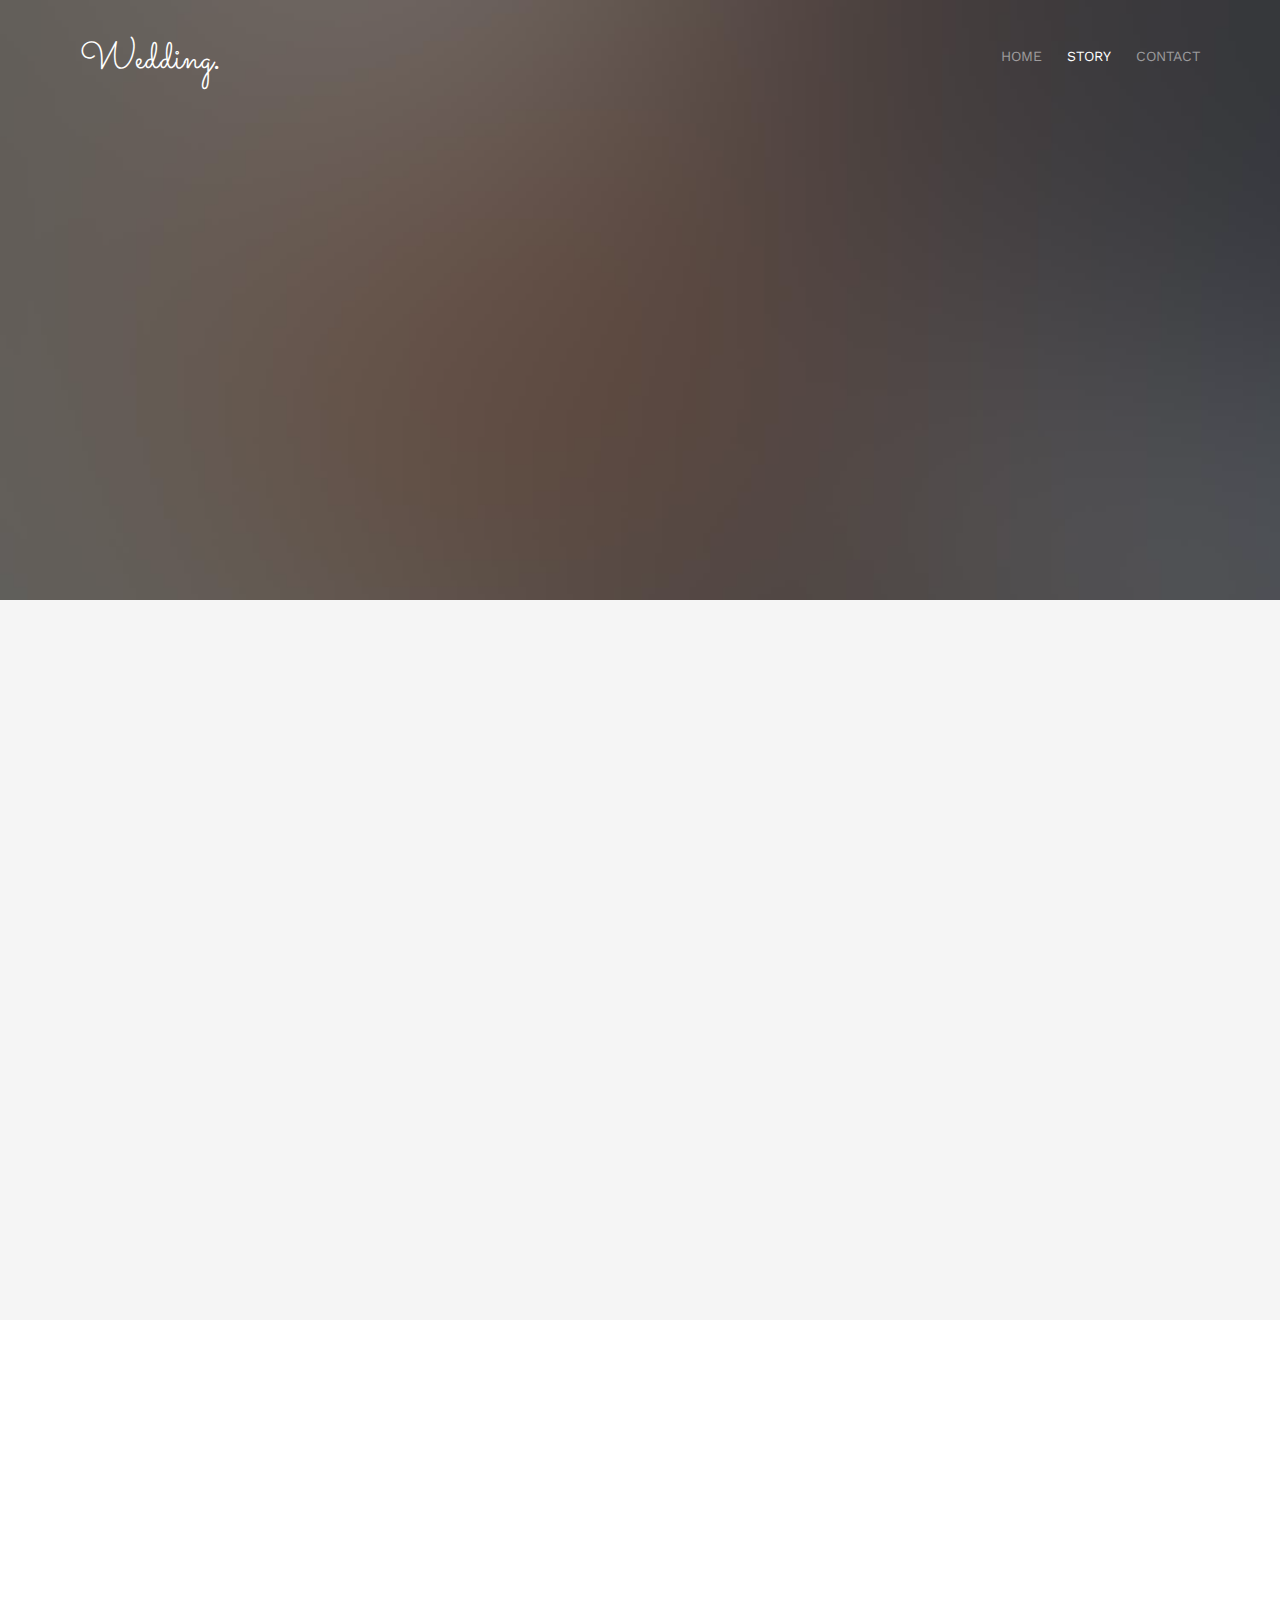
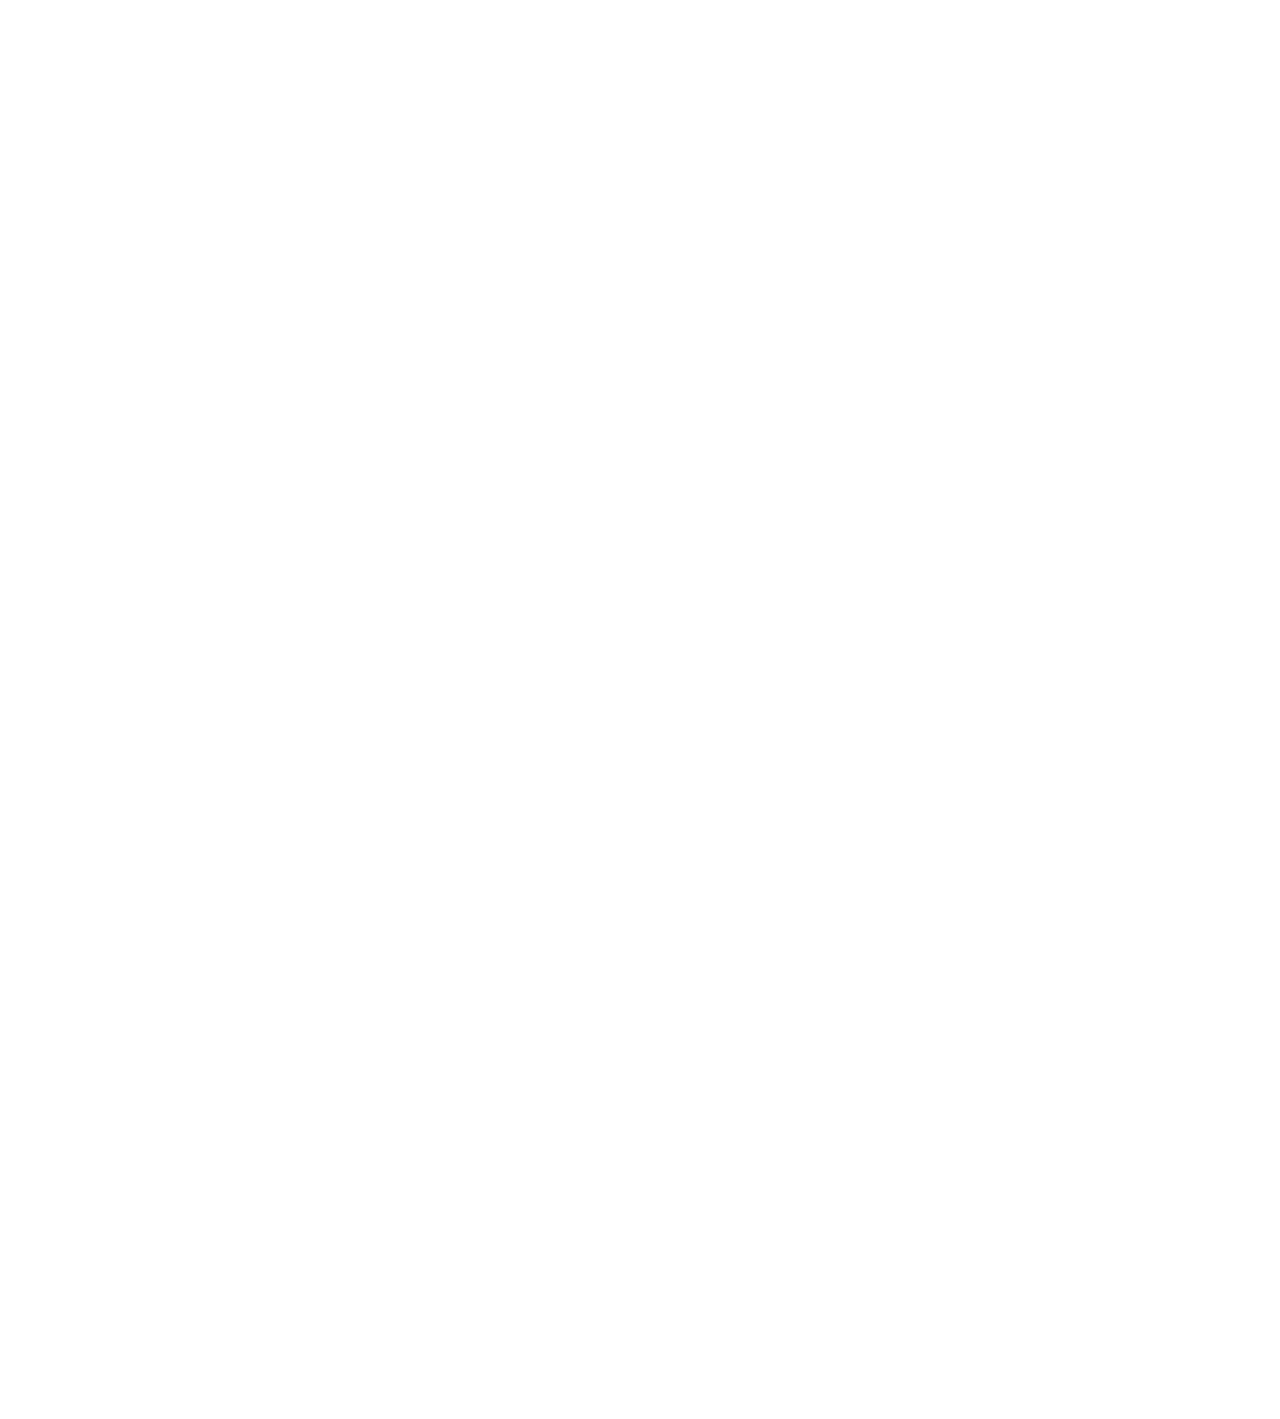
==== about.html @ 348044fc "second version" ====
<!DOCTYPE html>
<!--[if lt IE 7]>      <html class="no-js lt-ie9 lt-ie8 lt-ie7"> <![endif]-->
<!--[if IE 7]>         <html class="no-js lt-ie9 lt-ie8"> <![endif]-->
<!--[if IE 8]>         <html class="no-js lt-ie9"> <![endif]-->
<!--[if gt IE 8]><!-->
<html class="no-js">
<!--<![endif]-->

<head>
	<meta charset="utf-8">
	<meta http-equiv="X-UA-Compatible" content="IE=edge">
	<title>Pankti &#9825; Dhruv Wedding Invitation</title>
	<meta name="viewport" content="width=device-width, initial-scale=1">
	<meta name="description" content="Free HTML5 Template by FREEHTML5.CO" />
	<meta name="keywords" content="free html5, free template, free bootstrap, html5, css3, mobile first, responsive" />
	<meta name="author" content="FREEHTML5.CO" />

	<!-- 
	//////////////////////////////////////////////////////

	FREE HTML5 TEMPLATE 
	DESIGNED & DEVELOPED by FREEHTML5.CO
		
	Website: 		http://freehtml5.co/
	Email: 			info@freehtml5.co
	Twitter: 		http://twitter.com/fh5co
	Facebook: 		https://www.facebook.com/fh5co

	//////////////////////////////////////////////////////
	 -->

	<!-- Facebook and Twitter integration -->
	<meta property="og:title" content="" />
	<meta property="og:image" content="" />
	<meta property="og:url" content="" />
	<meta property="og:site_name" content="" />
	<meta property="og:description" content="" />
	<meta name="twitter:title" content="" />
	<meta name="twitter:image" content="" />
	<meta name="twitter:url" content="" />
	<meta name="twitter:card" content="" />

	<link href='https://fonts.googleapis.com/css?family=Work+Sans:400,300,600,400italic,700' rel='stylesheet'
		type='text/css'>
	<link href="https://fonts.googleapis.com/css?family=Sacramento" rel="stylesheet">

	<!-- Animate.css -->
	<link rel="stylesheet" href="css/animate.css">
	<!-- Icomoon Icon Fonts-->
	<link rel="stylesheet" href="css/icomoon.css">
	<!-- Bootstrap  -->
	<link rel="stylesheet" href="css/bootstrap.css">

	<!-- Magnific Popup -->
	<link rel="stylesheet" href="css/magnific-popup.css">

	<!-- Owl Carousel  -->
	<link rel="stylesheet" href="css/owl.carousel.min.css">
	<link rel="stylesheet" href="css/owl.theme.default.min.css">

	<!-- Theme style  -->
	<link rel="stylesheet" href="css/style.css">

	<!-- Modernizr JS -->
	<script src="js/modernizr-2.6.2.min.js"></script>
	<!-- FOR IE9 below -->
	<!--[if lt IE 9]>
	<script src="js/respond.min.js"></script>
	<![endif]-->

</head>

<body>

	<div class="fh5co-loader"></div>

	<div id="page">
		<nav class="fh5co-nav" role="navigation">
			<div class="container">
				<div class="row">
					<div class="col-xs-2">
						<div id="fh5co-logo"><a href="index.html">Wedding<strong>.</strong></a></div>
					</div>
					<div class="col-xs-10 text-right menu-1">
						<ul>
							<li><a href="index.html">Home</a></li>
							<li class="active"><a href="about.html">Story</a></li>
							<!-- <li class="has-dropdown">
							<a href="gallery.html">Gallery</a>
							<ul class="dropdown">
								<li><a href="#">HTML5</a></li>
								<li><a href="#">CSS3</a></li>
								<li><a href="#">Sass</a></li>
								<li><a href="#">jQuery</a></li>
							</ul>
						</li> -->
							<li><a href="contact.html">Contact</a></li>
						</ul>
					</div>
				</div>

			</div>
		</nav>

		<header id="fh5co-header" class="fh5co-cover fh5co-cover-sm" role="banner"
			style="background-image:url(images/img_bg_1.jpg);">
			<div class="overlay"></div>
			<div class="fh5co-container">
				<div class="row">
					<div class="col-md-8 col-md-offset-2 text-center">
						<div class="display-t">
							<div class="display-tc animate-box" data-animate-effect="fadeIn">
								<h1>Couple Story</h1>
								<h2>Free HTML5 templates Made by <a href="http://freehtml5.co"
										target="_blank">FreeHTML5.co</a></h2>
							</div>
						</div>
					</div>
				</div>
			</div>
		</header>

		<div id="fh5co-couple" class="fh5co-section-gray">
			<div class="container">
				<div class="row">
					<div class="col-md-8 col-md-offset-2 text-center fh5co-heading animate-box">
						<h2>Hello!</h2>
						<h3>February 6, 2022</h3>
						<p>We invited you to celebrate our wedding</p>
					</div>
				</div>
				<div class="couple-wrap animate-box">
					<div class="couple-half">
						<div class="groom">
							<img src="images/groom.jpg" alt="groom" class="img-responsive">
						</div>
						<div class="desc-groom">
							<h3>Pankti Shah</h3>
							<h8>D/o Chandresh Shah & Jayshree Shah</h8>
							<p>Far far away, behind the word mountains, far from the countries Vokalia and Consonantia,
								there live the blind texts. Separated they live in Bookmarksgrove</p>
						</div>
					</div>
					<p class="heart text-center"><i class="icon-heart2"></i></p>
					<div class="couple-half">
						<div class="bride">
							<img src="images/bride.jpg" alt="groom" class="img-responsive">
						</div>
						<div class="desc-bride">
							<h3>Dhruv Shah</h3>
							<h8>S/o Navin Shah & Alka Shah</h8>
							<p>Far far away, behind the word mountains, far from the countries Vokalia and Consonantia,
								there live the blind texts. Separated they live in Bookmarksgrove</p>
						</div>
					</div>
				</div>
			</div>
		</div>

		<div id="fh5co-couple-story">
			<div class="container">
				<div class="row">
					<div class="col-md-8 col-md-offset-2 text-center fh5co-heading animate-box">
						<span>We Love Each Other</span>
						<h2>Our Story</h2>
						<p>Far far away, behind the word mountains, far from the countries Vokalia and Consonantia,
							there live the blind texts.</p>
					</div>
				</div>
				<div class="row">
					<div class="col-md-12 col-md-offset-0">
						<ul class="timeline animate-box">
							<li class="animate-box">
								<div class="timeline-badge" style="background-image:url(images/couple-1.jpg);"></div>
								<div class="timeline-panel">
									<div class="timeline-heading">
										<h3 class="timeline-title">First We Meet</h3>
										<span class="date">February 14, 2019</span>
									</div>
									<div class="timeline-body">
										<p>Far far away, behind the word mountains, far from the countries Vokalia and
											Consonantia, there live the blind texts. Separated they live in
											Bookmarksgrove right at the coast of the Semantics, a large language ocean.
										</p>
									</div>
								</div>
							</li>
							<li class="timeline-inverted animate-box">
								<div class="timeline-badge" style="background-image:url(images/couple-2.jpg);"></div>
								<div class="timeline-panel">
									<div class="timeline-heading">
										<h3 class="timeline-title">First Date</h3>
										<span class="date">December 28, 2015</span>
									</div>
									<div class="timeline-body">
										<p>Far far away, behind the word mountains, far from the countries Vokalia and
											Consonantia, there live the blind texts. Separated they live in
											Bookmarksgrove right at the coast of the Semantics, a large language ocean.
										</p>
									</div>
								</div>
							</li>
							<li class="animate-box">
								<div class="timeline-badge" style="background-image:url(images/couple-3.jpg);"></div>
								<div class="timeline-panel">
									<div class="timeline-heading">
										<h3 class="timeline-title">In A Relationship</h3>
										<span class="date">January 1, 2016</span>
									</div>
									<div class="timeline-body">
										<p>Far far away, behind the word mountains, far from the countries Vokalia and
											Consonantia, there live the blind texts. Separated they live in
											Bookmarksgrove right at the coast of the Semantics, a large language ocean.
										</p>
									</div>
								</div>
							</li>
						</ul>
					</div>
				</div>
			</div>
		</div>

		<!-- <div id="fh5co-started" class="fh5co-bg" style="background-image:url(images/img_bg_4.jpg);">
			<div class="overlay"></div>
			<div class="container">
				<div class="row animate-box">
					<div class="col-md-8 col-md-offset-2 text-center fh5co-heading">
						<h2>Are You Attending?</h2>
						<p>Please Fill-up the form to notify you that you're attending. Thanks.</p>
					</div>
				</div>
				<div class="row animate-box">
					<div class="col-md-10 col-md-offset-1">
						<form class="form-inline">
							<div class="col-md-4 col-sm-4">
								<div class="form-group">
									<label for="name" class="sr-only">Name</label>
									<input type="name" class="form-control" id="name" placeholder="Name">
								</div>
							</div>
							<div class="col-md-4 col-sm-4">
								<div class="form-group">
									<label for="email" class="sr-only">Email</label>
									<input type="email" class="form-control" id="email" placeholder="Email">
								</div>
							</div>
							<div class="col-md-4 col-sm-4">
								<button type="submit" class="btn btn-default btn-block">I am Attending</button>
							</div>
						</form>
					</div>
				</div>
			</div>
		</div> -->

		<footer id="fh5co-footer" role="contentinfo">
			<div class="container">
				<!-- <div class="row row-pb-md">
				<div class="col-md-4 fh5co-widget">
					<h3>The Company</h3>
					<p>Facilis ipsum reprehenderit nemo molestias. Aut cum mollitia reprehenderit. Eos cumque dicta adipisci architecto culpa amet.</p>
					<p><a href="#">Learn More</a></p>
				</div>
				<div class="col-md-2 col-sm-4 col-xs-6 col-md-push-1">
					<ul class="fh5co-footer-links">
						<li><a href="#">About</a></li>
						<li><a href="#">Help</a></li>
						<li><a href="#">Contact</a></li>
						<li><a href="#">Terms</a></li>
						<li><a href="#">Meetups</a></li>
					</ul>
				</div>

				<div class="col-md-2 col-sm-4 col-xs-6 col-md-push-1">
					<ul class="fh5co-footer-links">
						<li><a href="#">Shop</a></li>
						<li><a href="#">Privacy</a></li>
						<li><a href="#">Testimonials</a></li>
						<li><a href="#">Handbook</a></li>
						<li><a href="#">Held Desk</a></li>
					</ul>
				</div>

				<div class="col-md-2 col-sm-4 col-xs-6 col-md-push-1">
					<ul class="fh5co-footer-links">
						<li><a href="#">Find Designers</a></li>
						<li><a href="#">Find Deelopers</a></li>
						<li><a href="#">Teams</a></li>
						<li><a href="#">Advertise</a></li>
						<li><a href="#">API</a></li>
					</ul>
				</div>
			</div> -->

				<div class="row copyright">
					<div class="col-md-12 text-center">


					</div>
				</div>

			</div>
		</footer>
	</div>

	<div class="gototop js-top">
		<a href="#" class="js-gotop"><i class="icon-arrow-up"></i></a>
	</div>

	<!-- jQuery -->
	<script src="js/jquery.min.js"></script>
	<!-- jQuery Easing -->
	<script src="js/jquery.easing.1.3.js"></script>
	<!-- Bootstrap -->
	<script src="js/bootstrap.min.js"></script>
	<!-- Waypoints -->
	<script src="js/jquery.waypoints.min.js"></script>
	<!-- Carousel -->
	<script src="js/owl.carousel.min.js"></script>
	<!-- countTo -->
	<script src="js/jquery.countTo.js"></script>

	<!-- Stellar -->
	<script src="js/jquery.stellar.min.js"></script>
	<!-- Magnific Popup -->
	<script src="js/jquery.magnific-popup.min.js"></script>
	<script src="js/magnific-popup-options.js"></script>

	<!-- Main -->
	<script src="js/main.js"></script>

</body>

</html>
---- css/icomoon.css ----
@font-face {
  font-family: 'icomoon';
  src:  url('../fonts/icomoon/icomoon.eot?6iuir');
  src:  url('../fonts/icomoon/icomoon.eot?6iuir#iefix') format('embedded-opentype'),
    url('../fonts/icomoon/icomoon.ttf?6iuir') format('truetype'),
    url('../fonts/icomoon/icomoon.woff?6iuir') format('woff'),
    url('../fonts/icomoon/icomoon.svg?6iuir#icomoon') format('svg');
  font-weight: normal;
  font-style: normal;
}

[class^="icon-"], [class*=" icon-"] {
  /* use !important to prevent issues with browser extensions that change fonts */
  font-family: 'icomoon' !important;
  speak: none;
  font-style: normal;
  font-weight: normal;
  font-variant: normal;
  text-transform: none;
  line-height: 1;

  /* Better Font Rendering =========== */
  -webkit-font-smoothing: antialiased;
  -moz-osx-font-smoothing: grayscale;
}

.icon-eye:before {
  content: "\e000";
}
.icon-paper-clip:before {
  content: "\e001";
}
.icon-mail:before {
  content: "\e002";
}
.icon-toggle:before {
  content: "\e003";
}
.icon-layout:before {
  content: "\e004";
}
.icon-link:before {
  content: "\e005";
}
.icon-bell:before {
  content: "\e006";
}
.icon-lock:before {
  content: "\e007";
}
.icon-unlock:before {
  content: "\e008";
}
.icon-ribbon:before {
  content: "\e009";
}
.icon-image:before {
  content: "\e010";
}
.icon-signal:before {
  content: "\e011";
}
.icon-target:before {
  content: "\e012";
}
.icon-clipboard:before {
  content: "\e013";
}
.icon-clock:before {
  content: "\e014";
}
.icon-watch:before {
  content: "\e015";
}
.icon-air-play:before {
  content: "\e016";
}
.icon-camera:before {
  content: "\e017";
}
.icon-video:before {
  content: "\e018";
}
.icon-disc:before {
  content: "\e019";
}
.icon-printer:before {
  content: "\e020";
}
.icon-monitor:before {
  content: "\e021";
}
.icon-server:before {
  content: "\e022";
}
.icon-cog:before {
  content: "\e023";
}
.icon-heart:before {
  content: "\e024";
}
.icon-paragraph:before {
  content: "\e025";
}
.icon-align-justify:before {
  content: "\e026";
}
.icon-align-left:before {
  content: "\e027";
}
.icon-align-center:before {
  content: "\e028";
}
.icon-align-right:before {
  content: "\e029";
}
.icon-book:before {
  content: "\e030";
}
.icon-layers:before {
  content: "\e031";
}
.icon-stack:before {
  content: "\e032";
}
.icon-stack-2:before {
  content: "\e033";
}
.icon-paper:before {
  content: "\e034";
}
.icon-paper-stack:before {
  content: "\e035";
}
.icon-search:before {
  content: "\e036";
}
.icon-zoom-in:before {
  content: "\e037";
}
.icon-zoom-out:before {
  content: "\e038";
}
.icon-reply:before {
  content: "\e039";
}
.icon-circle-plus:before {
  content: "\e040";
}
.icon-circle-minus:before {
  content: "\e041";
}
.icon-circle-check:before {
  content: "\e042";
}
.icon-circle-cross:before {
  content: "\e043";
}
.icon-square-plus:before {
  content: "\e044";
}
.icon-square-minus:before {
  content: "\e045";
}
.icon-square-check:before {
  content: "\e046";
}
.icon-square-cross:before {
  content: "\e047";
}
.icon-microphone:before {
  content: "\e048";
}
.icon-record:before {
  content: "\e049";
}
.icon-skip-back:before {
  content: "\e050";
}
.icon-rewind:before {
  content: "\e051";
}
.icon-play:before {
  content: "\e052";
}
.icon-pause:before {
  content: "\e053";
}
.icon-stop:before {
  content: "\e054";
}
.icon-fast-forward:before {
  content: "\e055";
}
.icon-skip-forward:before {
  content: "\e056";
}
.icon-shuffle:before {
  content: "\e057";
}
.icon-repeat:before {
  content: "\e058";
}
.icon-folder:before {
  content: "\e059";
}
.icon-umbrella:before {
  content: "\e060";
}
.icon-moon:before {
  content: "\e061";
}
.icon-thermometer:before {
  content: "\e062";
}
.icon-drop:before {
  content: "\e063";
}
.icon-sun:before {
  content: "\e064";
}
.icon-cloud:before {
  content: "\e065";
}
.icon-cloud-upload:before {
  content: "\e066";
}
.icon-cloud-download:before {
  content: "\e067";
}
.icon-upload:before {
  content: "\e068";
}
.icon-download:before {
  content: "\e069";
}
.icon-location:before {
  content: "\e070";
}
.icon-location-2:before {
  content: "\e071";
}
.icon-map:before {
  content: "\e072";
}
.icon-battery:before {
  content: "\e073";
}
.icon-head:before {
  content: "\e074";
}
.icon-briefcase:before {
  content: "\e075";
}
.icon-speech-bubble:before {
  content: "\e076";
}
.icon-anchor:before {
  content: "\e077";
}
.icon-globe:before {
  content: "\e078";
}
.icon-box:before {
  content: "\e079";
}
.icon-reload:before {
  content: "\e080";
}
.icon-share:before {
  content: "\e081";
}
.icon-marquee:before {
  content: "\e082";
}
.icon-marquee-plus:before {
  content: "\e083";
}
.icon-marquee-minus:before {
  content: "\e084";
}
.icon-tag:before {
  content: "\e085";
}
.icon-power:before {
  content: "\e086";
}
.icon-command:before {
  content: "\e087";
}
.icon-alt:before {
  content: "\e088";
}
.icon-esc:before {
  content: "\e089";
}
.icon-bar-graph:before {
  content: "\e090";
}
.icon-bar-graph-2:before {
  content: "\e091";
}
.icon-pie-graph:before {
  content: "\e092";
}
.icon-star:before {
  content: "\e093";
}
.icon-arrow-left:before {
  content: "\e094";
}
.icon-arrow-right:before {
  content: "\e095";
}
.icon-arrow-up:before {
  content: "\e096";
}
.icon-arrow-down:before {
  content: "\e097";
}
.icon-volume:before {
  content: "\e098";
}
.icon-mute:before {
  content: "\e099";
}
.icon-content-right:before {
  content: "\e100";
}
.icon-content-left:before {
  content: "\e101";
}
.icon-grid:before {
  content: "\e102";
}
.icon-grid-2:before {
  content: "\e103";
}
.icon-columns:before {
  content: "\e104";
}
.icon-loader:before {
  content: "\e105";
}
.icon-bag:before {
  content: "\e106";
}
.icon-ban:before {
  content: "\e107";
}
.icon-flag:before {
  content: "\e108";
}
.icon-trash:before {
  content: "\e109";
}
.icon-expand:before {
  content: "\e110";
}
.icon-contract:before {
  content: "\e111";
}
.icon-maximize:before {
  content: "\e112";
}
.icon-minimize:before {
  content: "\e113";
}
.icon-plus:before {
  content: "\e114";
}
.icon-minus:before {
  content: "\e115";
}
.icon-check:before {
  content: "\e116";
}
.icon-cross:before {
  content: "\e117";
}
.icon-move:before {
  content: "\e118";
}
.icon-delete:before {
  content: "\e119";
}
.icon-menu:before {
  content: "\e120";
}
.icon-archive:before {
  content: "\e121";
}
.icon-inbox:before {
  content: "\e122";
}
.icon-outbox:before {
  content: "\e123";
}
.icon-file:before {
  content: "\e124";
}
.icon-file-add:before {
  content: "\e125";
}
.icon-file-subtract:before {
  content: "\e126";
}
.icon-help:before {
  content: "\e127";
}
.icon-open:before {
  content: "\e128";
}
.icon-ellipsis:before {
  content: "\e129";
}
.icon-add-to-list:before {
  content: "\e900";
}
.icon-classic-computer:before {
  content: "\e901";
}
.icon-controller-fast-backward:before {
  content: "\e902";
}
.icon-creative-commons-attribution:before {
  content: "\e903";
}
.icon-creative-commons-noderivs:before {
  content: "\e904";
}
.icon-creative-commons-noncommercial-eu:before {
  content: "\e905";
}
.icon-creative-commons-noncommercial-us:before {
  content: "\e906";
}
.icon-creative-commons-public-domain:before {
  content: "\e907";
}
.icon-creative-commons-remix:before {
  content: "\e908";
}
.icon-creative-commons-share:before {
  content: "\e909";
}
.icon-creative-commons-sharealike:before {
  content: "\e90a";
}
.icon-creative-commons:before {
  content: "\e90b";
}
.icon-document-landscape:before {
  content: "\e90c";
}
.icon-remove-user:before {
  content: "\e90d";
}
.icon-warning:before {
  content: "\e90e";
}
.icon-arrow-bold-down:before {
  content: "\e90f";
}
.icon-arrow-bold-left:before {
  content: "\e910";
}
.icon-arrow-bold-right:before {
  content: "\e911";
}
.icon-arrow-bold-up:before {
  content: "\e912";
}
.icon-arrow-down2:before {
  content: "\e913";
}
.icon-arrow-left2:before {
  content: "\e914";
}
.icon-arrow-long-down:before {
  content: "\e915";
}
.icon-arrow-long-left:before {
  content: "\e916";
}
.icon-arrow-long-right:before {
  content: "\e917";
}
.icon-arrow-long-up:before {
  content: "\e918";
}
.icon-arrow-right2:before {
  content: "\e919";
}
.icon-arrow-up2:before {
  content: "\e91a";
}
.icon-arrow-with-circle-down:before {
  content: "\e91b";
}
.icon-arrow-with-circle-left:before {
  content: "\e91c";
}
.icon-arrow-with-circle-right:before {
  content: "\e91d";
}
.icon-arrow-with-circle-up:before {
  content: "\e91e";
}
.icon-bookmark:before {
  content: "\e91f";
}
.icon-bookmarks:before {
  content: "\e920";
}
.icon-chevron-down:before {
  content: "\e921";
}
.icon-chevron-left:before {
  content: "\e922";
}
.icon-chevron-right:before {
  content: "\e923";
}
.icon-chevron-small-down:before {
  content: "\e924";
}
.icon-chevron-small-left:before {
  content: "\e925";
}
.icon-chevron-small-right:before {
  content: "\e926";
}
.icon-chevron-small-up:before {
  content: "\e927";
}
.icon-chevron-thin-down:before {
  content: "\e928";
}
.icon-chevron-thin-left:before {
  content: "\e929";
}
.icon-chevron-thin-right:before {
  content: "\e92a";
}
.icon-chevron-thin-up:before {
  content: "\e92b";
}
.icon-chevron-up:before {
  content: "\e92c";
}
.icon-chevron-with-circle-down:before {
  content: "\e92d";
}
.icon-chevron-with-circle-left:before {
  content: "\e92e";
}
.icon-chevron-with-circle-right:before {
  content: "\e92f";
}
.icon-chevron-with-circle-up:before {
  content: "\e930";
}
.icon-cloud2:before {
  content: "\e931";
}
.icon-controller-fast-forward:before {
  content: "\e932";
}
.icon-controller-jump-to-start:before {
  content: "\e933";
}
.icon-controller-next:before {
  content: "\e934";
}
.icon-controller-paus:before {
  content: "\e935";
}
.icon-controller-play:before {
  content: "\e936";
}
.icon-controller-record:before {
  content: "\e937";
}
.icon-controller-stop:before {
  content: "\e938";
}
.icon-controller-volume:before {
  content: "\e939";
}
.icon-dot-single:before {
  content: "\e93a";
}
.icon-dots-three-horizontal:before {
  content: "\e93b";
}
.icon-dots-three-vertical:before {
  content: "\e93c";
}
.icon-dots-two-horizontal:before {
  content: "\e93d";
}
.icon-dots-two-vertical:before {
  content: "\e93e";
}
.icon-download2:before {
  content: "\e93f";
}
.icon-emoji-flirt:before {
  content: "\e940";
}
.icon-flow-branch:before {
  content: "\e941";
}
.icon-flow-cascade:before {
  content: "\e942";
}
.icon-flow-line:before {
  content: "\e943";
}
.icon-flow-parallel:before {
  content: "\e944";
}
.icon-flow-tree:before {
  content: "\e945";
}
.icon-install:before {
  content: "\e946";
}
.icon-layers2:before {
  content: "\e947";
}
.icon-open-book:before {
  content: "\e948";
}
.icon-resize-100:before {
  content: "\e949";
}
.icon-resize-full-screen:before {
  content: "\e94a";
}
.icon-save:before {
  content: "\e94b";
}
.icon-select-arrows:before {
  content: "\e94c";
}
.icon-sound-mute:before {
  content: "\e94d";
}
.icon-sound:before {
  content: "\e94e";
}
.icon-trash2:before {
  content: "\e94f";
}
.icon-triangle-down:before {
  content: "\e950";
}
.icon-triangle-left:before {
  content: "\e951";
}
.icon-triangle-right:before {
  content: "\e952";
}
.icon-triangle-up:before {
  content: "\e953";
}
.icon-uninstall:before {
  content: "\e954";
}
.icon-upload-to-cloud:before {
  content: "\e955";
}
.icon-upload2:before {
  content: "\e956";
}
.icon-add-user:before {
  content: "\e957";
}
.icon-address:before {
  content: "\e958";
}
.icon-adjust:before {
  content: "\e959";
}
.icon-air:before {
  content: "\e95a";
}
.icon-aircraft-landing:before {
  content: "\e95b";
}
.icon-aircraft-take-off:before {
  content: "\e95c";
}
.icon-aircraft:before {
  content: "\e95d";
}
.icon-align-bottom:before {
  content: "\e95e";
}
.icon-align-horizontal-middle:before {
  content: "\e95f";
}
.icon-align-left2:before {
  content: "\e960";
}
.icon-align-right2:before {
  content: "\e961";
}
.icon-align-top:before {
  content: "\e962";
}
.icon-align-vertical-middle:before {
  content: "\e963";
}
.icon-archive2:before {
  content: "\e964";
}
.icon-area-graph:before {
  content: "\e965";
}
.icon-attachment:before {
  content: "\e966";
}
.icon-awareness-ribbon:before {
  content: "\e967";
}
.icon-back-in-time:before {
  content: "\e968";
}
.icon-back:before {
  content: "\e969";
}
.icon-bar-graph2:before {
  content: "\e96a";
}
.icon-battery2:before {
  content: "\e96b";
}
.icon-beamed-note:before {
  content: "\e96c";
}
.icon-bell2:before {
  content: "\e96d";
}
.icon-blackboard:before {
  content: "\e96e";
}
.icon-block:before {
  content: "\e96f";
}
.icon-book2:before {
  content: "\e970";
}
.icon-bowl:before {
  content: "\e971";
}
.icon-box2:before {
  content: "\e972";
}
.icon-briefcase2:before {
  content: "\e973";
}
.icon-browser:before {
  content: "\e974";
}
.icon-brush:before {
  content: "\e975";
}
.icon-bucket:before {
  content: "\e976";
}
.icon-cake:before {
  content: "\e977";
}
.icon-calculator:before {
  content: "\e978";
}
.icon-calendar:before {
  content: "\e979";
}
.icon-camera2:before {
  content: "\e97a";
}
.icon-ccw:before {
  content: "\e97b";
}
.icon-chat:before {
  content: "\e97c";
}
.icon-check2:before {
  content: "\e97d";
}
.icon-circle-with-cross:before {
  content: "\e97e";
}
.icon-circle-with-minus:before {
  content: "\e97f";
}
.icon-circle-with-plus:before {
  content: "\e980";
}
.icon-circle:before {
  content: "\e981";
}
.icon-circular-graph:before {
  content: "\e982";
}
.icon-clapperboard:before {
  content: "\e983";
}
.icon-clipboard2:before {
  content: "\e984";
}
.icon-clock2:before {
  content: "\e985";
}
.icon-code:before {
  content: "\e986";
}
.icon-cog2:before {
  content: "\e987";
}
.icon-colours:before {
  content: "\e988";
}
.icon-compass:before {
  content: "\e989";
}
.icon-copy:before {
  content: "\e98a";
}
.icon-credit-card:before {
  content: "\e98b";
}
.icon-credit:before {
  content: "\e98c";
}
.icon-cross2:before {
  content: "\e98d";
}
.icon-cup:before {
  content: "\e98e";
}
.icon-cw:before {
  content: "\e98f";
}
.icon-cycle:before {
  content: "\e990";
}
.icon-database:before {
  content: "\e991";
}
.icon-dial-pad:before {
  content: "\e992";
}
.icon-direction:before {
  content: "\e993";
}
.icon-document:before {
  content: "\e994";
}
.icon-documents:before {
  content: "\e995";
}
.icon-drink:before {
  content: "\e996";
}
.icon-drive:before {
  content: "\e997";
}
.icon-drop2:before {
  content: "\e998";
}
.icon-edit:before {
  content: "\e999";
}
.icon-email:before {
  content: "\e99a";
}
.icon-emoji-happy:before {
  content: "\e99b";
}
.icon-emoji-neutral:before {
  content: "\e99c";
}
.icon-emoji-sad:before {
  content: "\e99d";
}
.icon-erase:before {
  content: "\e99e";
}
.icon-eraser:before {
  content: "\e99f";
}
.icon-export:before {
  content: "\e9a0";
}
.icon-eye2:before {
  content: "\e9a1";
}
.icon-feather:before {
  content: "\e9a2";
}
.icon-flag2:before {
  content: "\e9a3";
}
.icon-flash:before {
  content: "\e9a4";
}
.icon-flashlight:before {
  content: "\e9a5";
}
.icon-flat-brush:before {
  content: "\e9a6";
}
.icon-folder-images:before {
  content: "\e9a7";
}
.icon-folder-music:before {
  content: "\e9a8";
}
.icon-folder-video:before {
  content: "\e9a9";
}
.icon-folder2:before {
  content: "\e9aa";
}
.icon-forward:before {
  content: "\e9ab";
}
.icon-funnel:before {
  content: "\e9ac";
}
.icon-game-controller:before {
  content: "\e9ad";
}
.icon-gauge:before {
  content: "\e9ae";
}
.icon-globe2:before {
  content: "\e9af";
}
.icon-graduation-cap:before {
  content: "\e9b0";
}
.icon-grid2:before {
  content: "\e9b1";
}
.icon-hair-cross:before {
  content: "\e9b2";
}
.icon-hand:before {
  content: "\e9b3";
}
.icon-heart-outlined:before {
  content: "\e9b4";
}
.icon-heart2:before {
  content: "\e9b5";
}
.icon-help-with-circle:before {
  content: "\e9b6";
}
.icon-help2:before {
  content: "\e9b7";
}
.icon-home:before {
  content: "\e9b8";
}
.icon-hour-glass:before {
  content: "\e9b9";
}
.icon-image-inverted:before {
  content: "\e9ba";
}
.icon-image2:before {
  content: "\e9bb";
}
.icon-images:before {
  content: "\e9bc";
}
.icon-inbox2:before {
  content: "\e9bd";
}
.icon-infinity:before {
  content: "\e9be";
}
.icon-info-with-circle:before {
  content: "\e9bf";
}
.icon-info:before {
  content: "\e9c0";
}
.icon-key:before {
  content: "\e9c1";
}
.icon-keyboard:before {
  content: "\e9c2";
}
.icon-lab-flask:before {
  content: "\e9c3";
}
.icon-landline:before {
  content: "\e9c4";
}
.icon-language:before {
  content: "\e9c5";
}
.icon-laptop:before {
  content: "\e9c6";
}
.icon-leaf:before {
  content: "\e9c7";
}
.icon-level-down:before {
  content: "\e9c8";
}
.icon-level-up:before {
  content: "\e9c9";
}
.icon-lifebuoy:before {
  content: "\e9ca";
}
.icon-light-bulb:before {
  content: "\e9cb";
}
.icon-light-down:before {
  content: "\e9cc";
}
.icon-light-up:before {
  content: "\e9cd";
}
.icon-line-graph:before {
  content: "\e9ce";
}
.icon-link2:before {
  content: "\e9cf";
}
.icon-list:before {
  content: "\e9d0";
}
.icon-location-pin:before {
  content: "\e9d1";
}
.icon-location2:before {
  content: "\e9d2";
}
.icon-lock-open:before {
  content: "\e9d3";
}
.icon-lock2:before {
  content: "\e9d4";
}
.icon-log-out:before {
  content: "\e9d5";
}
.icon-login:before {
  content: "\e9d6";
}
.icon-loop:before {
  content: "\e9d7";
}
.icon-magnet:before {
  content: "\e9d8";
}
.icon-magnifying-glass:before {
  content: "\e9d9";
}
.icon-mail2:before {
  content: "\e9da";
}
.icon-man:before {
  content: "\e9db";
}
.icon-map2:before {
  content: "\e9dc";
}
.icon-mask:before {
  content: "\e9dd";
}
.icon-medal:before {
  content: "\e9de";
}
.icon-megaphone:before {
  content: "\e9df";
}
.icon-menu2:before {
  content: "\e9e0";
}
.icon-message:before {
  content: "\e9e1";
}
.icon-mic:before {
  content: "\e9e2";
}
.icon-minus2:before {
  content: "\e9e3";
}
.icon-mobile:before {
  content: "\e9e4";
}
.icon-modern-mic:before {
  content: "\e9e5";
}
.icon-moon2:before {
  content: "\e9e6";
}
.icon-mouse:before {
  content: "\e9e7";
}
.icon-music:before {
  content: "\e9e8";
}
.icon-network:before {
  content: "\e9e9";
}
.icon-new-message:before {
  content: "\e9ea";
}
.icon-new:before {
  content: "\e9eb";
}
.icon-news:before {
  content: "\e9ec";
}
.icon-note:before {
  content: "\e9ed";
}
.icon-notification:before {
  content: "\e9ee";
}
.icon-old-mobile:before {
  content: "\e9ef";
}
.icon-old-phone:before {
  content: "\e9f0";
}
.icon-palette:before {
  content: "\e9f1";
}
.icon-paper-plane:before {
  content: "\e9f2";
}
.icon-pencil:before {
  content: "\e9f3";
}
.icon-phone:before {
  content: "\e9f4";
}
.icon-pie-chart:before {
  content: "\e9f5";
}
.icon-pin:before {
  content: "\e9f6";
}
.icon-plus2:before {
  content: "\e9f7";
}
.icon-popup:before {
  content: "\e9f8";
}
.icon-power-plug:before {
  content: "\e9f9";
}
.icon-price-ribbon:before {
  content: "\e9fa";
}
.icon-price-tag:before {
  content: "\e9fb";
}
.icon-print:before {
  content: "\e9fc";
}
.icon-progress-empty:before {
  content: "\e9fd";
}
.icon-progress-full:before {
  content: "\e9fe";
}
.icon-progress-one:before {
  content: "\e9ff";
}
.icon-progress-two:before {
  content: "\ea00";
}
.icon-publish:before {
  content: "\ea01";
}
.icon-quote:before {
  content: "\ea02";
}
.icon-radio:before {
  content: "\ea03";
}
.icon-reply-all:before {
  content: "\ea04";
}
.icon-reply2:before {
  content: "\ea05";
}
.icon-retweet:before {
  content: "\ea06";
}
.icon-rocket:before {
  content: "\ea07";
}
.icon-round-brush:before {
  content: "\ea08";
}
.icon-rss:before {
  content: "\ea09";
}
.icon-ruler:before {
  content: "\ea0a";
}
.icon-scissors:before {
  content: "\ea0b";
}
.icon-share-alternitive:before {
  content: "\ea0c";
}
.icon-share2:before {
  content: "\ea0d";
}
.icon-shareable:before {
  content: "\ea0e";
}
.icon-shield:before {
  content: "\ea0f";
}
.icon-shop:before {
  content: "\ea10";
}
.icon-shopping-bag:before {
  content: "\ea11";
}
.icon-shopping-basket:before {
  content: "\ea12";
}
.icon-shopping-cart:before {
  content: "\ea13";
}
.icon-shuffle2:before {
  content: "\ea14";
}
.icon-signal2:before {
  content: "\ea15";
}
.icon-sound-mix:before {
  content: "\ea16";
}
.icon-sports-club:before {
  content: "\ea17";
}
.icon-spreadsheet:before {
  content: "\ea18";
}
.icon-squared-cross:before {
  content: "\ea19";
}
.icon-squared-minus:before {
  content: "\ea1a";
}
.icon-squared-plus:before {
  content: "\ea1b";
}
.icon-star-outlined:before {
  content: "\ea1c";
}
.icon-star2:before {
  content: "\ea1d";
}
.icon-stopwatch:before {
  content: "\ea1e";
}
.icon-suitcase:before {
  content: "\ea1f";
}
.icon-swap:before {
  content: "\ea20";
}
.icon-sweden:before {
  content: "\ea21";
}
.icon-switch:before {
  content: "\ea22";
}
.icon-tablet:before {
  content: "\ea23";
}
.icon-tag2:before {
  content: "\ea24";
}
.icon-text-document-inverted:before {
  content: "\ea25";
}
.icon-text-document:before {
  content: "\ea26";
}
.icon-text:before {
  content: "\ea27";
}
.icon-thermometer2:before {
  content: "\ea28";
}
.icon-thumbs-down:before {
  content: "\ea29";
}
.icon-thumbs-up:before {
  content: "\ea2a";
}
.icon-thunder-cloud:before {
  content: "\ea2b";
}
.icon-ticket:before {
  content: "\ea2c";
}
.icon-time-slot:before {
  content: "\ea2d";
}
.icon-tools:before {
  content: "\ea2e";
}
.icon-traffic-cone:before {
  content: "\ea2f";
}
.icon-tree:before {
  content: "\ea30";
}
.icon-trophy:before {
  content: "\ea31";
}
.icon-tv:before {
  content: "\ea32";
}
.icon-typing:before {
  content: "\ea33";
}
.icon-unread:before {
  content: "\ea34";
}
.icon-untag:before {
  content: "\ea35";
}
.icon-user:before {
  content: "\ea36";
}
.icon-users:before {
  content: "\ea37";
}
.icon-v-card:before {
  content: "\ea38";
}
.icon-video2:before {
  content: "\ea39";
}
.icon-vinyl:before {
  content: "\ea3a";
}
.icon-voicemail:before {
  content: "\ea3b";
}
.icon-wallet:before {
  content: "\ea3c";
}
.icon-water:before {
  content: "\ea3d";
}
.icon-px-with-circle:before {
  content: "\ea3e";
}
.icon-px:before {
  content: "\ea3f";
}
.icon-basecamp:before {
  content: "\ea40";
}
.icon-behance:before {
  content: "\ea41";
}
.icon-creative-cloud:before {
  content: "\ea42";
}
.icon-dropbox:before {
  content: "\ea43";
}
.icon-evernote:before {
  content: "\ea44";
}
.icon-flattr:before {
  content: "\ea45";
}
.icon-foursquare:before {
  content: "\ea46";
}
.icon-google-drive:before {
  content: "\ea47";
}
.icon-google-hangouts:before {
  content: "\ea48";
}
.icon-grooveshark:before {
  content: "\ea49";
}
.icon-icloud:before {
  content: "\ea4a";
}
.icon-mixi:before {
  content: "\ea4b";
}
.icon-onedrive:before {
  content: "\ea4c";
}
.icon-paypal:before {
  content: "\ea4d";
}
.icon-picasa:before {
  content: "\ea4e";
}
.icon-qq:before {
  content: "\ea4f";
}
.icon-rdio-with-circle:before {
  content: "\ea50";
}
.icon-renren:before {
  content: "\ea51";
}
.icon-scribd:before {
  content: "\ea52";
}
.icon-sina-weibo:before {
  content: "\ea53";
}
.icon-skype-with-circle:before {
  content: "\ea54";
}
.icon-skype:before {
  content: "\ea55";
}
.icon-slideshare:before {
  content: "\ea56";
}
.icon-smashing:before {
  content: "\ea57";
}
.icon-soundcloud:before {
  content: "\ea58";
}
.icon-spotify-with-circle:before {
  content: "\ea59";
}
.icon-spotify:before {
  content: "\ea5a";
}
.icon-swarm:before {
  content: "\ea5b";
}
.icon-vine-with-circle:before {
  content: "\ea5c";
}
.icon-vine:before {
  content: "\ea5d";
}
.icon-vk-alternitive:before {
  content: "\ea5e";
}
.icon-vk-with-circle:before {
  content: "\ea5f";
}
.icon-vk:before {
  content: "\ea60";
}
.icon-xing-with-circle:before {
  content: "\ea61";
}
.icon-xing:before {
  content: "\ea62";
}
.icon-yelp:before {
  content: "\ea63";
}
.icon-dribbble-with-circle:before {
  content: "\ea64";
}
.icon-dribbble:before {
  content: "\ea65";
}
.icon-facebook-with-circle:before {
  content: "\ea66";
}
.icon-facebook:before {
  content: "\ea67";
}
.icon-flickr-with-circle:before {
  content: "\ea68";
}
.icon-flickr:before {
  content: "\ea69";
}
.icon-github-with-circle:before {
  content: "\ea6a";
}
.icon-github:before {
  content: "\ea6b";
}
.icon-google-with-circle:before {
  content: "\ea6c";
}
.icon-google:before {
  content: "\ea6d";
}
.icon-instagram-with-circle:before {
  content: "\ea6e";
}
.icon-instagram:before {
  content: "\ea6f";
}
.icon-lastfm-with-circle:before {
  content: "\ea70";
}
.icon-lastfm:before {
  content: "\ea71";
}
.icon-linkedin-with-circle:before {
  content: "\ea72";
}
.icon-linkedin:before {
  content: "\ea73";
}
.icon-pinterest-with-circle:before {
  content: "\ea74";
}
.icon-pinterest:before {
  content: "\ea75";
}
.icon-rdio:before {
  content: "\ea76";
}
.icon-stumbleupon-with-circle:before {
  content: "\ea77";
}
.icon-stumbleupon:before {
  content: "\ea78";
}
.icon-tumblr-with-circle:before {
  content: "\ea79";
}
.icon-tumblr:before {
  content: "\ea7a";
}
.icon-twitter-with-circle:before {
  content: "\ea7b";
}
.icon-twitter:before {
  content: "\ea7c";
}
.icon-vimeo-with-circle:before {
  content: "\ea7d";
}
.icon-vimeo:before {
  content: "\ea7e";
}
.icon-youtube-with-circle:before {
  content: "\ea7f";
}
.icon-youtube:before {
  content: "\ea80";
}
---- css/style.css ----
@font-face {
  font-family: 'icomoon';
  src: url("../fonts/icomoon/icomoon.eot?srf3rx");
  src: url("../fonts/icomoon/icomoon.eot?srf3rx#iefix") format("embedded-opentype"), url("../fonts/icomoon/icomoon.ttf?srf3rx") format("truetype"), url("../fonts/icomoon/icomoon.woff?srf3rx") format("woff"), url("../fonts/icomoon/icomoon.svg?srf3rx#icomoon") format("svg");
  font-weight: normal;
  font-style: normal;
}
/* =======================================================
*
* 	Template Style 
*
* ======================================================= */
body {
  font-family: "Work Sans", Arial, sans-serif;
  font-weight: 400;
  font-size: 16px;
  line-height: 1.7;
  color: #828282;
  background: #fff;
}

#page {
  position: relative;
  overflow-x: hidden;
  width: 100%;
  height: 100%;
  -webkit-transition: 0.5s;
  -o-transition: 0.5s;
  transition: 0.5s;
}
.offcanvas #page {
  overflow: hidden;
  position: absolute;
}
.offcanvas #page:after {
  -webkit-transition: 2s;
  -o-transition: 2s;
  transition: 2s;
  position: absolute;
  top: 0;
  right: 0;
  bottom: 0;
  left: 0;
  z-index: 101;
  background: rgba(0, 0, 0, 0.7);
  content: "";
}

a {
  color: #F14E95;
  -webkit-transition: 0.5s;
  -o-transition: 0.5s;
  transition: 0.5s;
}
a:hover, a:active, a:focus {
  color: #F14E95;
  outline: none;
  text-decoration: none;
}

p {
  margin-bottom: 20px;
}

h1, h2, h3, h4, h5, h6, figure {
  color: #000;
  font-family: "Work Sans", Arial, sans-serif;
  font-weight: 400;
  margin: 0 0 20px 0;
}

::-webkit-selection {
  color: #fff;
  background: #F14E95;
}

::-moz-selection {
  color: #fff;
  background: #F14E95;
}

::selection {
  color: #fff;
  background: #F14E95;
}

.fh5co-nav {
  position: absolute;
  top: 0;
  margin: 0;
  padding: 0;
  width: 100%;
  padding: 40px 0;
  z-index: 1001;
}
@media screen and (max-width: 768px) {
  .fh5co-nav {
    padding: 20px 0;
  }
}
.fh5co-nav #fh5co-logo {
  font-size: 40px;
  margin: 0;
  padding: 0;
  line-height: 40px;
  font-family: "Sacramento", Arial, serif;
}
.fh5co-nav a {
  padding: 5px 10px;
  color: #fff;
}
@media screen and (max-width: 768px) {
  .fh5co-nav .menu-1, .fh5co-nav .menu-2 {
    display: none;
  }
}
.fh5co-nav ul {
  padding: 0;
  margin: 2px 0 0 0;
}
.fh5co-nav ul li {
  padding: 0;
  margin: 0;
  list-style: none;
  display: inline;
}
.fh5co-nav ul li a {
  font-size: 14px;
  padding: 30px 10px;
  text-transform: uppercase;
  color: rgba(255, 255, 255, 0.5);
  -webkit-transition: 0.5s;
  -o-transition: 0.5s;
  transition: 0.5s;
}
.fh5co-nav ul li a:hover, .fh5co-nav ul li a:focus, .fh5co-nav ul li a:active {
  color: white;
}
.fh5co-nav ul li.has-dropdown {
  position: relative;
}
.fh5co-nav ul li.has-dropdown .dropdown {
  width: 130px;
  -webkit-box-shadow: 0px 14px 33px -9px rgba(0, 0, 0, 0.75);
  -moz-box-shadow: 0px 14px 33px -9px rgba(0, 0, 0, 0.75);
  box-shadow: 0px 14px 33px -9px rgba(0, 0, 0, 0.75);
  z-index: 1002;
  visibility: hidden;
  opacity: 0;
  position: absolute;
  top: 40px;
  left: 0;
  text-align: left;
  background: #fff;
  padding: 20px;
  -webkit-border-radius: 4px;
  -moz-border-radius: 4px;
  -ms-border-radius: 4px;
  border-radius: 4px;
  -webkit-transition: 0s;
  -o-transition: 0s;
  transition: 0s;
}
.fh5co-nav ul li.has-dropdown .dropdown:before {
  bottom: 100%;
  left: 40px;
  border: solid transparent;
  content: " ";
  height: 0;
  width: 0;
  position: absolute;
  pointer-events: none;
  border-bottom-color: #fff;
  border-width: 8px;
  margin-left: -8px;
}
.fh5co-nav ul li.has-dropdown .dropdown li {
  display: block;
  margin-bottom: 7px;
}
.fh5co-nav ul li.has-dropdown .dropdown li:last-child {
  margin-bottom: 0;
}
.fh5co-nav ul li.has-dropdown .dropdown li a {
  padding: 2px 0;
  display: block;
  color: #999999;
  line-height: 1.2;
  text-transform: none;
  font-size: 15px;
}
.fh5co-nav ul li.has-dropdown .dropdown li a:hover {
  color: #000;
}
.fh5co-nav ul li.has-dropdown:hover a, .fh5co-nav ul li.has-dropdown:focus a {
  color: #fff;
}
.fh5co-nav ul li.btn-cta a {
  color: #F14E95;
}
.fh5co-nav ul li.btn-cta a span {
  background: #fff;
  padding: 4px 20px;
  display: -moz-inline-stack;
  display: inline-block;
  zoom: 1;
  *display: inline;
  -webkit-transition: 0.3s;
  -o-transition: 0.3s;
  transition: 0.3s;
  -webkit-border-radius: 100px;
  -moz-border-radius: 100px;
  -ms-border-radius: 100px;
  border-radius: 100px;
}
.fh5co-nav ul li.btn-cta a:hover span {
  -webkit-box-shadow: 0px 14px 20px -9px rgba(0, 0, 0, 0.75);
  -moz-box-shadow: 0px 14px 20px -9px rgba(0, 0, 0, 0.75);
  box-shadow: 0px 14px 20px -9px rgba(0, 0, 0, 0.75);
}
.fh5co-nav ul li.active > a {
  color: #fff !important;
}

#fh5co-counter,
#fh5co-event,
.fh5co-bg {
  background-size: cover;
  background-position: top center;
  background-repeat: no-repeat;
  position: relative;
}

.fh5co-bg {
  background-position: center center;
  width: 100%;
  float: left;
  position: relative;
}

.fh5co-video {
  height: 450px;
  overflow: hidden;
  -webkit-border-radius: 7px;
  -moz-border-radius: 7px;
  -ms-border-radius: 7px;
  border-radius: 7px;
}
.fh5co-video a {
  z-index: 1001;
  position: absolute;
  top: 50%;
  left: 50%;
  margin-top: -45px;
  margin-left: -45px;
  width: 90px;
  height: 90px;
  display: table;
  text-align: center;
  background: #fff;
  -webkit-box-shadow: 0px 14px 30px -15px rgba(0, 0, 0, 0.75);
  -moz-box-shadow: 0px 14px 30px -15px rgba(0, 0, 0, 0.75);
  box-shadow: 0px 14px 30px -15px rgba(0, 0, 0, 0.75);
  -webkit-border-radius: 50%;
  -moz-border-radius: 50%;
  -ms-border-radius: 50%;
  border-radius: 50%;
}
.fh5co-video a i {
  text-align: center;
  display: table-cell;
  vertical-align: middle;
  font-size: 40px;
}
.fh5co-video .overlay {
  position: absolute;
  top: 0;
  left: 0;
  right: 0;
  bottom: 0;
  background: rgba(0, 0, 0, 0.5);
  -webkit-transition: 0.5s;
  -o-transition: 0.5s;
  transition: 0.5s;
}
.fh5co-video:hover .overlay {
  background: rgba(0, 0, 0, 0.7);
}
.fh5co-video:hover a {
  position: relative;
  -webkit-transform: scale(1.2);
  -moz-transform: scale(1.2);
  -ms-transform: scale(1.2);
  -o-transform: scale(1.2);
  transform: scale(1.2);
}

.fh5co-cover {
  height: 900px;
  background-size: cover;
  background-repeat: no-repeat;
  position: relative;
  width: 100%;
}
.fh5co-cover .overlay {
  z-index: 0;
  position: absolute;
  bottom: 0;
  top: 0;
  left: 0;
  right: 0;
  background: rgba(0, 0, 0, 0.5);
}
.fh5co-cover > .fh5co-container {
  position: relative;
  z-index: 10;
}
@media screen and (max-width: 768px) {
  .fh5co-cover {
    height: 600px;
  }
}
.fh5co-cover .display-t,
.fh5co-cover .display-tc {
  height: 900px;
  display: table;
  width: 100%;
}
@media screen and (max-width: 768px) {
  .fh5co-cover .display-t,
  .fh5co-cover .display-tc {
    height: 600px;
  }
}
.fh5co-cover.fh5co-cover-sm {
  height: 600px;
}
@media screen and (max-width: 768px) {
  .fh5co-cover.fh5co-cover-sm {
    height: 400px;
  }
}
.fh5co-cover.fh5co-cover-sm .display-t,
.fh5co-cover.fh5co-cover-sm .display-tc {
  height: 600px;
  display: table;
  width: 100%;
}
@media screen and (max-width: 768px) {
  .fh5co-cover.fh5co-cover-sm .display-t,
  .fh5co-cover.fh5co-cover-sm .display-tc {
    height: 400px;
  }
}

#fh5co-counter,
#fh5co-event {
  height: 850px;
  float: left;
}
#fh5co-counter .display-t,
#fh5co-counter .display-tc,
#fh5co-event .display-t,
#fh5co-event .display-tc {
  height: 700px;
  display: table;
  width: 100%;
}
#fh5co-counter .fh5co-heading h2,
#fh5co-event .fh5co-heading h2 {
  color: #fff;
}
#fh5co-counter .fh5co-heading span,
#fh5co-event .fh5co-heading span {
  color: rgba(255, 255, 255, 0.5);
  text-transform: uppercase;
  font-size: 13px;
  letter-spacing: 2px;
  font-weight: 600;
}
#fh5co-counter .overlay,
#fh5co-event .overlay {
  position: absolute;
  top: 0;
  left: 0;
  right: 0;
  bottom: 0;
  background: rgba(0, 0, 0, 0.4);
}
@media screen and (max-width: 768px) {
  #fh5co-counter,
  #fh5co-event {
    height: inherit;
    padding: 7em 0;
  }
  #fh5co-counter .display-t,
  #fh5co-counter .display-tc,
  #fh5co-event .display-t,
  #fh5co-event .display-tc {
    height: inherit;
  }
}
#fh5co-counter .event-wrap,
#fh5co-event .event-wrap {
  border: 2px solid rgba(255, 255, 255, 0.5);
  background: rgba(255, 255, 255, 0.1);
  padding: 30px;
  width: 100%;
  float: left;
  -webkit-border-radius: 4px;
  -moz-border-radius: 4px;
  -ms-border-radius: 4px;
  border-radius: 4px;
}
@media screen and (max-width: 768px) {
  #fh5co-counter .event-wrap,
  #fh5co-event .event-wrap {
    margin-bottom: 10px;
  }
}
#fh5co-counter .event-wrap h3,
#fh5co-event .event-wrap h3 {
  font-size: 20px;
  color: #fff;
  border-bottom: 1px solid rgba(255, 255, 255, 0.5);
  display: block;
  padding-bottom: 20px;
  text-transform: uppercase;
  letter-spacing: 2px;
}
#fh5co-counter .event-wrap p, #fh5co-counter .event-wrap span,
#fh5co-event .event-wrap p,
#fh5co-event .event-wrap span {
  display: block;
  color: rgba(255, 255, 255, 0.8);
}
#fh5co-counter .event-wrap i,
#fh5co-event .event-wrap i {
  color: white;
  font-size: 20px;
}
#fh5co-counter .event-wrap .event-col,
#fh5co-event .event-wrap .event-col {
  width: 50%;
  float: left;
  margin-bottom: 30px;
}

#fh5co-counter {
  height: 600px;
}
@media screen and (max-width: 768px) {
  #fh5co-counter {
    height: auto;
  }
}

.timeline {
  list-style: none;
  padding: 20px 0 20px;
  position: relative;
}
.timeline:before {
  top: 0;
  bottom: 0;
  position: absolute;
  content: " ";
  width: 1px;
  background-color: #d4d4d4;
  left: 50%;
  margin-left: 0px;
}
@media screen and (max-width: 480px) {
  .timeline:before {
    margin-left: -64px;
  }
}
.timeline > li {
  margin-bottom: 20px;
  position: relative;
}
.timeline > li:before, .timeline > li:after {
  content: " ";
  display: table;
}
.timeline > li:after {
  clear: both;
}
.timeline > li > .timeline-panel {
  width: 40%;
  float: left;
  border: 1px solid #d4d4d4;
  padding: 30px;
  position: relative;
  -webkit-border-radius: 4px;
  -moz-border-radius: 4px;
  -ms-border-radius: 4px;
  border-radius: 4px;
}
.timeline > li > .timeline-panel:before {
  position: absolute;
  top: 80px;
  right: -15px;
  display: inline-block;
  border-top: 15px solid transparent;
  border-left: 15px solid #ccc;
  border-right: 0 solid #ccc;
  border-bottom: 15px solid transparent;
  content: " ";
}
.timeline > li > .timeline-panel:after {
  position: absolute;
  top: 81px;
  right: -14px;
  display: inline-block;
  border-top: 14px solid transparent;
  border-left: 14px solid #fff;
  border-right: 0 solid #fff;
  border-bottom: 14px solid transparent;
  content: " ";
}
@media screen and (max-width: 480px) {
  .timeline > li > .timeline-panel {
    width: 75% !important;
  }
  .timeline > li > .timeline-panel:before {
    top: 30px;
  }
  .timeline > li > .timeline-panel:after {
    top: 31px;
  }
}
.timeline > li > .timeline-badge {
  background-size: cover;
  background-position: top center;
  background-repeat: no-repeat;
  position: relative;
  color: #fff;
  width: 160px;
  height: 160px;
  line-height: 50px;
  font-size: 1.4em;
  text-align: center;
  position: absolute;
  top: 16px;
  left: 50%;
  margin-left: -80px;
  background-color: #999999;
  z-index: 100;
  -webkit-border-radius: 50%;
  -moz-border-radius: 50%;
  -ms-border-radius: 50%;
  border-radius: 50%;
}
@media screen and (max-width: 480px) {
  .timeline > li > .timeline-badge {
    width: 60px;
    height: 60px;
    margin-left: -20px !important;
  }
}
.timeline > li.timeline-inverted > .timeline-panel {
  float: right;
}
.timeline > li.timeline-inverted > .timeline-panel:before {
  border-left-width: 0;
  border-right-width: 15px;
  left: -15px;
  right: auto;
}
.timeline > li.timeline-inverted > .timeline-panel:after {
  border-left-width: 0;
  border-right-width: 14px;
  left: -14px;
  right: auto;
}

.timeline-title {
  margin-top: 0;
}

.date {
  display: block;
  margin-bottom: 20px;
  font-size: 13px;
  text-transform: uppercase;
  letter-spacing: 2px;
}

.timeline-body > p,
.timeline-body > ul {
  margin-bottom: 0;
}

.timeline-body > p + p {
  margin-top: 5px;
}

@media (max-width: 992px) {
  ul.timeline:before {
    left: 90px;
  }

  ul.timeline > li > .timeline-panel {
    width: calc(100% - 200px);
    width: -moz-calc(100% - 200px);
    width: -webkit-calc(100% - 200px);
  }

  ul.timeline > li > .timeline-badge {
    left: 15px;
    margin-left: 0;
    top: 16px;
  }

  ul.timeline > li > .timeline-panel {
    float: right;
  }

  ul.timeline > li > .timeline-panel:before {
    border-left-width: 0;
    border-right-width: 15px;
    left: -15px;
    right: auto;
  }

  ul.timeline > li > .timeline-panel:after {
    border-left-width: 0;
    border-right-width: 14px;
    left: -14px;
    right: auto;
  }
}
#fh5co-gallery-list {
  flex-wrap: wrap;
  -webkit-flex-wrap: wrap;
  -moz-flex-wrap: wrap;
  display: -webkit-box;
  display: -moz-box;
  display: -ms-flexbox;
  display: -webkit-flex;
  display: flex;
  position: relative;
  float: left;
  padding: 0;
  margin: 0;
  width: 100%;
}
#fh5co-gallery-list li {
  display: block;
  padding: 0;
  margin: 0 0 10px 1%;
  list-style: none;
  min-height: 400px;
  background-position: center center;
  background-size: cover;
  background-repeat: no-repeat;
  float: left;
  clear: left;
  position: relative;
  -webkit-border-radius: 7px;
  -moz-border-radius: 7px;
  -ms-border-radius: 7px;
  border-radius: 7px;
}
@media screen and (max-width: 480px) {
  #fh5co-gallery-list li {
    margin-left: 0;
  }
}
#fh5co-gallery-list li a {
  min-height: 400px;
  padding: 2em;
  position: relative;
  width: 100%;
  display: block;
}
#fh5co-gallery-list li a:before {
  position: absolute;
  top: 0;
  left: 0;
  right: 0;
  bottom: 0;
  content: "";
  z-index: 80;
  -webkit-transition: 0.5s;
  -o-transition: 0.5s;
  transition: 0.5s;
  -webkit-border-radius: 7px;
  -moz-border-radius: 7px;
  -ms-border-radius: 7px;
  border-radius: 7px;
  background: rgba(0, 0, 0, 0.2);
}
#fh5co-gallery-list li a:hover:before {
  background: rgba(0, 0, 0, 0.5);
}
#fh5co-gallery-list li a .case-studies-summary {
  width: auto;
  bottom: 2em;
  left: 2em;
  right: 2em;
  position: absolute;
  z-index: 100;
}
@media screen and (max-width: 768px) {
  #fh5co-gallery-list li a .case-studies-summary {
    bottom: 1em;
    left: 1em;
    right: 1em;
  }
}
#fh5co-gallery-list li a .case-studies-summary span {
  text-transform: uppercase;
  letter-spacing: 2px;
  font-size: 13px;
  color: rgba(255, 255, 255, 0.7);
}
#fh5co-gallery-list li a .case-studies-summary h2 {
  color: #fff;
  margin-bottom: 0;
}
@media screen and (max-width: 768px) {
  #fh5co-gallery-list li a .case-studies-summary h2 {
    font-size: 20px;
  }
}
#fh5co-gallery-list li.one-third {
  width: 32.3%;
}
@media screen and (max-width: 768px) {
  #fh5co-gallery-list li.one-third {
    width: 49%;
  }
}
@media screen and (max-width: 480px) {
  #fh5co-gallery-list li.one-third {
    width: 100%;
  }
}

#map {
  width: 100%;
  height: 500px;
  position: relative;
}
@media screen and (max-width: 768px) {
  #map {
    height: 200px;
  }
}

.fh5co-social-icons {
  margin: 0;
  padding: 0;
}
.fh5co-social-icons li {
  margin: 0;
  padding: 0;
  list-style: none;
  display: -moz-inline-stack;
  display: inline-block;
  zoom: 1;
  *display: inline;
}
.fh5co-social-icons li a {
  display: -moz-inline-stack;
  display: inline-block;
  zoom: 1;
  *display: inline;
  color: #F14E95;
  padding-left: 10px;
  padding-right: 10px;
}
.fh5co-social-icons li a i {
  font-size: 20px;
}

.fh5co-contact-info ul {
  padding: 0;
  margin: 0;
}
.fh5co-contact-info ul li {
  padding: 0 0 0 50px;
  margin: 0 0 30px 0;
  list-style: none;
  position: relative;
}
.fh5co-contact-info ul li:before {
  color: #F14E95;
  position: absolute;
  left: 0;
  top: .05em;
  font-family: 'icomoon';
  speak: none;
  font-style: normal;
  font-weight: normal;
  font-variant: normal;
  text-transform: none;
  line-height: 1;
  /* Better Font Rendering =========== */
  -webkit-font-smoothing: antialiased;
  -moz-osx-font-smoothing: grayscale;
}
.fh5co-contact-info ul li.address:before {
  font-size: 30px;
  content: "\e9d1";
}
.fh5co-contact-info ul li.phone:before {
  font-size: 23px;
  content: "\e9f4";
}
.fh5co-contact-info ul li.email:before {
  font-size: 23px;
  content: "\e9da";
}
.fh5co-contact-info ul li.url:before {
  font-size: 23px;
  content: "\e9af";
}

form label {
  font-weight: normal !important;
}

#fh5co-header .display-tc,
#fh5co-counter .display-tc,
.fh5co-cover .display-tc {
  display: table-cell !important;
  vertical-align: middle;
}
#fh5co-header .display-tc h1, #fh5co-header .display-tc h2,
#fh5co-counter .display-tc h1,
#fh5co-counter .display-tc h2,
.fh5co-cover .display-tc h1,
.fh5co-cover .display-tc h2 {
  margin: 0;
  padding: 0;
  color: white;
}
#fh5co-header .display-tc h1,
#fh5co-counter .display-tc h1,
.fh5co-cover .display-tc h1 {
  margin-bottom: 0px;
  font-size: 100px;
  line-height: 1.5;
  font-family: "Sacramento", Arial, serif;
}
@media screen and (max-width: 768px) {
  #fh5co-header .display-tc h1,
  #fh5co-counter .display-tc h1,
  .fh5co-cover .display-tc h1 {
    font-size: 40px;
  }
}
@media screen and (max-width: 480px) {
  #fh5co-header .display-tc h1,
  #fh5co-counter .display-tc h1,
  .fh5co-cover .display-tc h1 {
    font-size: 30px;
  }
}
#fh5co-header .display-tc h2,
#fh5co-counter .display-tc h2,
.fh5co-cover .display-tc h2 {
  font-size: 20px;
  line-height: 1.5;
  margin-bottom: 30px;
}
@media screen and (max-width: 480px) {
  #fh5co-header .display-tc h2,
  #fh5co-counter .display-tc h2,
  .fh5co-cover .display-tc h2 {
    font-size: 16px;
  }
}
#fh5co-header .display-tc .btn,
#fh5co-counter .display-tc .btn,
.fh5co-cover .display-tc .btn {
  padding: 15px 20px;
  background: #fff !important;
  color: #F14E95;
  border: none !important;
  font-size: 14px;
  text-transform: uppercase;
}
#fh5co-header .display-tc .btn:hover,
#fh5co-counter .display-tc .btn:hover,
.fh5co-cover .display-tc .btn:hover {
  background: #fff !important;
  -webkit-box-shadow: 0px 14px 30px -15px rgba(0, 0, 0, 0.75) !important;
  -moz-box-shadow: 0px 14px 30px -15px rgba(0, 0, 0, 0.75) !important;
  box-shadow: 0px 14px 30px -15px rgba(0, 0, 0, 0.75) !important;
}

#fh5co-counter {
  text-align: center;
}
#fh5co-counter .counter {
  font-size: 50px;
  margin-bottom: 10px;
  color: #fff;
  font-weight: 100;
  display: block;
}
#fh5co-counter .counter-label {
  margin-bottom: 0;
  text-transform: uppercase;
  color: rgba(255, 255, 255, 0.5);
  letter-spacing: .1em;
}
@media screen and (max-width: 768px) {
  #fh5co-counter .feature-center {
    margin-bottom: 50px;
  }
}
#fh5co-counter .icon {
  width: 70px;
  height: 70px;
  text-align: center;
  -webkit-box-shadow: 0px 14px 30px -15px rgba(0, 0, 0, 0.75);
  -moz-box-shadow: 0px 14px 30px -15px rgba(0, 0, 0, 0.75);
  box-shadow: 0px 14px 30px -15px rgba(0, 0, 0, 0.75);
  margin-bottom: 30px;
}
#fh5co-counter .icon i {
  height: 70px;
}
#fh5co-counter .icon i:before {
  display: block;
  text-align: center;
  margin-left: 3px;
}

.simply-countdown {
  /* The countdown */
  margin-bottom: 2em;
}

.simply-countdown > .simply-section {
  /* coutndown blocks */
  display: inline-block;
  width: 100px;
  height: 100px;
  background: rgba(241, 78, 149, 0.8);
  margin: 0 4px;
  -webkit-border-radius: 50%;
  -moz-border-radius: 50%;
  -ms-border-radius: 50%;
  border-radius: 50%;
  position: relative;
  animation: pulse 1s ease infinite;
}

@keyframes pulse {
  0% {
    transform: scale(1);
  }
  50% {
    transform: scale(1.05);
  }
  100% {
    transform: scale(1);
  }
}
.simply-countdown > .simply-section > div {
  /* countdown block inner div */
  display: table-cell;
  vertical-align: middle;
  height: 100px;
  width: 100px;
}

.simply-countdown > .simply-section .simply-amount,
.simply-countdown > .simply-section .simply-word {
  display: block;
  color: white;
  /* amounts and words */
}

.simply-countdown > .simply-section .simply-amount {
  font-size: 30px;
  /* amounts */
}

.simply-countdown > .simply-section .simply-word {
  color: rgba(255, 255, 255, 0.7);
  text-transform: uppercase;
  font-size: 12px;
  /* words */
}

#fh5co-testimonial,
#fh5co-services,
#fh5co-started,
#fh5co-footer,
#fh5co-event,
#fh5co-couple-story,
#fh5co-couple,
#fh5co-gallery,
.fh5co-section {
  padding: 7em 0;
  clear: both;
}
@media screen and (max-width: 768px) {
  #fh5co-testimonial,
  #fh5co-services,
  #fh5co-started,
  #fh5co-footer,
  #fh5co-event,
  #fh5co-couple-story,
  #fh5co-couple,
  #fh5co-gallery,
  .fh5co-section {
    padding: 3em 0;
  }
}

.fh5co-section-gray {
  background: rgba(0, 0, 0, 0.04);
}

.couple-wrap {
  width: 90%;
  margin: 0 auto;
  position: relative;
}
@media screen and (max-width: 768px) {
  .couple-wrap {
    width: 100%;
  }
}

.heart {
  position: absolute;
  top: 4em;
  left: 0;
  right: 0;
  z-index: 99;
  animation: pulse 1s ease infinite;
}
.heart i {
  font-size: 20px;
  background: #fff;
  padding: 20px;
  color: #F14E95;
  -webkit-border-radius: 50%;
  -moz-border-radius: 50%;
  -ms-border-radius: 50%;
  border-radius: 50%;
}
@media screen and (max-width: 768px) {
  .heart {
    display: none;
  }
}

.couple-half {
  width: 50%;
  float: left;
}
@media screen and (max-width: 768px) {
  .couple-half {
    width: 100%;
  }
}
.couple-half h3 {
  font-family: "Sacramento", Arial, serif;
  color: #F14E95;
  font-size: 30px;
}
.couple-half h8 {
  font-family: "Sacramento", Arial, serif;
  color: #eb9bbe;
  font-size: 24px;
}
.couple-half .groom, .couple-half .bride {
  float: left;
  -webkit-border-radius: 50%;
  -moz-border-radius: 50%;
  -ms-border-radius: 50%;
  border-radius: 50%;
  width: 150px;
  height: 150px;
}
.couple-half .groom img, .couple-half .bride img {
  width: 150px;
  height: 150px;
  -webkit-border-radius: 50%;
  -moz-border-radius: 50%;
  -ms-border-radius: 50%;
  border-radius: 50%;
}
@media screen and (max-width: 480px) {
  .couple-half .groom, .couple-half .bride {
    width: 100%;
    height: 140px;
  }
  .couple-half .groom img, .couple-half .bride img {
    width: 120px;
    height: 120px;
    margin: 0 auto;
  }
}
.couple-half .groom {
  float: right;
  margin-right: 5px;
}
.couple-half .bride {
  float: left;
  margin-left: 5px;
}
.couple-half .desc-groom {
  padding-right: 180px;
  text-align: right;
}
.couple-half .desc-bride {
  padding-left: 180px;
  text-align: left;
}
@media screen and (max-width: 480px) {
  .couple-half .groom, .couple-half .bride {
    margin-left: 0;
    margin-right: 0;
  }
  .couple-half .desc-groom {
    padding-right: 0;
    text-align: center;
  }
  .couple-half .desc-bride {
    padding-left: 0;
    text-align: center;
  }
}

.feature-center {
  text-align: center;
  padding-left: 20px;
  padding-right: 20px;
  float: left;
  width: 100%;
  margin-bottom: 40px;
}
@media screen and (max-width: 768px) {
  .feature-center {
    margin-bottom: 50px;
  }
}
.feature-center .icon {
  width: 90px;
  height: 90px;
  background: #efefef;
  display: table;
  text-align: center;
  margin: 0 auto 30px auto;
  -webkit-border-radius: 50%;
  -moz-border-radius: 50%;
  -ms-border-radius: 50%;
  border-radius: 50%;
}
.feature-center .icon i {
  display: table-cell;
  vertical-align: middle;
  height: 90px;
  font-size: 40px;
  line-height: 40px;
  color: #F14E95;
}
.feature-center p, .feature-center h3 {
  margin-bottom: 30px;
}
.feature-center h3 {
  text-transform: uppercase;
  font-size: 18px;
  color: #5d5d5d;
}

.fh5co-heading {
  margin-bottom: 5em;
}
.fh5co-heading.fh5co-heading-sm {
  margin-bottom: 2em;
}
.fh5co-heading h2 {
  font-size: 60px;
  margin-bottom: 10px;
  line-height: 1.5;
  font-weight: bold;
  color: #F14E95;
  font-family: "Sacramento", Arial, serif;
}
@media screen and (max-width: 768px) {
  .fh5co-heading h2 {
    font-size: 40px;
  }
}
.fh5co-heading p {
  font-size: 18px;
  line-height: 1.5;
  color: #828282;
}
.fh5co-heading span {
  text-transform: uppercase;
  font-size: 13px;
  letter-spacing: 2px;
  font-weight: 600;
  color: rgba(0, 0, 0, 0.4);
}

#fh5co-testimonial .wrap-testimony {
  position: relative;
}
#fh5co-testimonial .wrap-testimony .testimony-slide {
  text-align: center;
}
#fh5co-testimonial .wrap-testimony .testimony-slide span {
  font-size: 12px;
  text-transform: uppercase;
  letter-spacing: 2px;
  font-weight: 700;
  display: block;
}
#fh5co-testimonial .wrap-testimony .testimony-slide span a.twitter {
  color: #F14E95;
  font-weight: 300;
}
#fh5co-testimonial .wrap-testimony .testimony-slide figure {
  margin-bottom: 10px;
  display: -moz-inline-stack;
  display: inline-block;
  zoom: 1;
  *display: inline;
  width: 100px;
  height: 100px;
}
#fh5co-testimonial .wrap-testimony .testimony-slide figure img {
  width: 100px;
  height: 100px;
  -webkit-border-radius: 50%;
  -moz-border-radius: 50%;
  -ms-border-radius: 50%;
  border-radius: 50%;
}
#fh5co-testimonial .wrap-testimony .testimony-slide blockquote {
  border: none;
  margin: 30px auto;
  width: 50%;
  position: relative;
  -webkit-border-radius: 4px;
  -moz-border-radius: 4px;
  -ms-border-radius: 4px;
  border-radius: 4px;
}
@media screen and (max-width: 992px) {
  #fh5co-testimonial .wrap-testimony .testimony-slide blockquote {
    width: 100%;
  }
}
#fh5co-testimonial .wrap-testimony .testimony-slide blockquote p {
  font-style: italic;
  color: #8f989f;
  font-size: 20px;
  line-height: 1.6em;
}
#fh5co-testimonial .wrap-testimony .testimony-slide.active {
  display: block;
}
#fh5co-testimonial .wrap-testimony .arrow-thumb {
  position: absolute;
  top: 40%;
  display: block;
  width: 100%;
}
#fh5co-testimonial .wrap-testimony .arrow-thumb a {
  font-size: 32px;
  color: #dadada;
}
#fh5co-testimonial .wrap-testimony .arrow-thumb a:hover, #fh5co-testimonial .wrap-testimony .arrow-thumb a:focus, #fh5co-testimonial .wrap-testimony .arrow-thumb a:active {
  text-decoration: none;
}

.feature-left {
  float: left;
  width: 100%;
  margin-bottom: 30px;
  position: relative;
}
.feature-left:last-child {
  margin-bottom: 0;
}
.feature-left .icon {
  float: left;
  margin-right: 5%;
  width: 54px;
  height: 54px;
  background: #fff;
  display: table;
  text-align: center;
  -webkit-box-shadow: 0px 14px 30px -15px rgba(0, 0, 0, 0.75);
  -moz-box-shadow: 0px 14px 30px -15px rgba(0, 0, 0, 0.75);
  box-shadow: 0px 14px 30px -15px rgba(0, 0, 0, 0.75);
  -webkit-border-radius: 50%;
  -moz-border-radius: 50%;
  -ms-border-radius: 50%;
  border-radius: 50%;
}
@media screen and (max-width: 768px) {
  .feature-left .icon {
    margin-right: 5%;
  }
}
.feature-left .icon i {
  display: table-cell;
  vertical-align: middle;
  font-size: 30px;
  color: #F14E95;
}
.feature-left .feature-copy {
  float: left;
  width: 80%;
}
@media screen and (max-width: 768px) {
  .feature-left .feature-copy {
    width: 70%;
    float: left;
  }
}
.feature-left .feature-copy h3 {
  text-transform: uppercase;
  font-size: 18px;
  color: #5d5d5d;
  margin-bottom: 10px;
}

#fh5co-started {
  position: relative;
}
#fh5co-started .overlay {
  position: absolute;
  top: 0;
  left: 0;
  right: 0;
  bottom: 0;
  background: rgba(0, 0, 0, 0.4);
}
#fh5co-started .fh5co-heading h2 {
  color: #fff;
}
#fh5co-started .fh5co-heading p {
  color: rgba(255, 255, 255, 0.5);
}
#fh5co-started .form-control {
  background: rgba(255, 255, 255, 0.2);
  border: none !important;
  color: #fff;
  font-size: 16px !important;
  width: 100%;
  -webkit-transition: 0.5s;
  -o-transition: 0.5s;
  transition: 0.5s;
}
#fh5co-started .form-control::-webkit-input-placeholder {
  color: #fff;
}
#fh5co-started .form-control:-moz-placeholder {
  /* Firefox 18- */
  color: #fff;
}
#fh5co-started .form-control::-moz-placeholder {
  /* Firefox 19+ */
  color: #fff;
}
#fh5co-started .form-control:-ms-input-placeholder {
  color: #fff;
}
#fh5co-started .form-control:focus {
  background: rgba(255, 255, 255, 0.3);
}
#fh5co-started .btn {
  height: 54px;
  border: none !important;
  background: #F14E95;
  color: #fff;
  font-size: 16px;
  text-transform: uppercase;
  font-weight: 400;
  padding-left: 50px;
  padding-right: 50px;
}
#fh5co-started .form-inline .form-group {
  width: 100% !important;
  margin-bottom: 10px;
}
#fh5co-started .form-inline .form-group .form-control {
  width: 100%;
}
#fh5co-started .fh5co-heading {
  margin-bottom: 30px;
}
#fh5co-started .fh5co-heading h2 {
  margin-bottom: 0;
}

@media screen and (max-width: 768px) {
  #fh5co-footer .copyright .pull-left,
  #fh5co-footer .copyright .pull-right {
    float: none !important;
    text-align: center;
  }
}
#fh5co-footer .copyright .block {
  display: block;
}

.owl-carousel .owl-controls .owl-dot span {
  background: #e6e6e6;
}
.owl-carousel .owl-controls .owl-dot span:hover, .owl-carousel .owl-controls .owl-dot span:focus {
  background: #cccccc;
}
.owl-carousel .owl-controls .owl-dot:hover span, .owl-carousel .owl-controls .owl-dot:focus span {
  background: #cccccc;
}
.owl-carousel .owl-controls .owl-dot.active span {
  background: transparent;
  border: 2px solid #F14E95;
}

#fh5co-offcanvas {
  position: absolute;
  z-index: 1901;
  width: 270px;
  background: black;
  top: 0;
  right: 0;
  top: 0;
  bottom: 0;
  padding: 45px 40px 40px 40px;
  overflow-y: auto;
  -moz-transform: translateX(270px);
  -webkit-transform: translateX(270px);
  -ms-transform: translateX(270px);
  -o-transform: translateX(270px);
  transform: translateX(270px);
  -webkit-transition: 0.5s;
  -o-transition: 0.5s;
  transition: 0.5s;
}
.offcanvas #fh5co-offcanvas {
  -moz-transform: translateX(0px);
  -webkit-transform: translateX(0px);
  -ms-transform: translateX(0px);
  -o-transform: translateX(0px);
  transform: translateX(0px);
}
#fh5co-offcanvas a {
  color: rgba(255, 255, 255, 0.5);
}
#fh5co-offcanvas a:hover {
  color: rgba(255, 255, 255, 0.8);
}
#fh5co-offcanvas ul {
  padding: 0;
  margin: 0;
}
#fh5co-offcanvas ul li {
  padding: 0;
  margin: 0;
  list-style: none;
}
#fh5co-offcanvas ul li > ul {
  padding-left: 20px;
  display: none;
}
#fh5co-offcanvas ul li.offcanvas-has-dropdown > a {
  display: block;
  position: relative;
}
#fh5co-offcanvas ul li.offcanvas-has-dropdown > a:after {
  position: absolute;
  right: 0px;
  font-family: 'icomoon';
  speak: none;
  font-style: normal;
  font-weight: normal;
  font-variant: normal;
  text-transform: none;
  line-height: 1;
  /* Better Font Rendering =========== */
  -webkit-font-smoothing: antialiased;
  -moz-osx-font-smoothing: grayscale;
  content: "\e921";
  font-size: 20px;
  color: rgba(255, 255, 255, 0.2);
  -webkit-transition: 0.5s;
  -o-transition: 0.5s;
  transition: 0.5s;
}
#fh5co-offcanvas ul li.offcanvas-has-dropdown.active a:after {
  -webkit-transform: rotate(-180deg);
  -moz-transform: rotate(-180deg);
  -ms-transform: rotate(-180deg);
  -o-transform: rotate(-180deg);
  transform: rotate(-180deg);
}

.uppercase {
  font-size: 14px;
  color: #000;
  margin-bottom: 10px;
  font-weight: 700;
  text-transform: uppercase;
}

.gototop {
  position: fixed;
  bottom: 20px;
  right: 20px;
  z-index: 999;
  opacity: 0;
  visibility: hidden;
  -webkit-transition: 0.5s;
  -o-transition: 0.5s;
  transition: 0.5s;
}
.gototop.active {
  opacity: 1;
  visibility: visible;
}
.gototop a {
  width: 50px;
  height: 50px;
  display: table;
  background: rgba(0, 0, 0, 0.5);
  color: #fff;
  text-align: center;
  -webkit-border-radius: 4px;
  -moz-border-radius: 4px;
  -ms-border-radius: 4px;
  border-radius: 4px;
}
.gototop a i {
  height: 50px;
  display: table-cell;
  vertical-align: middle;
}
.gototop a:hover, .gototop a:active, .gototop a:focus {
  text-decoration: none;
  outline: none;
}

.fh5co-nav-toggle {
  width: 25px;
  height: 25px;
  cursor: pointer;
  text-decoration: none;
}
.fh5co-nav-toggle.active i::before, .fh5co-nav-toggle.active i::after {
  background: #444;
}
.fh5co-nav-toggle:hover, .fh5co-nav-toggle:focus, .fh5co-nav-toggle:active {
  outline: none;
  border-bottom: none !important;
}
.fh5co-nav-toggle i {
  position: relative;
  display: inline-block;
  width: 25px;
  height: 2px;
  color: #252525;
  font: bold 14px/.4 Helvetica;
  text-transform: uppercase;
  text-indent: -55px;
  background: #252525;
  transition: all .2s ease-out;
}
.fh5co-nav-toggle i::before, .fh5co-nav-toggle i::after {
  content: '';
  width: 25px;
  height: 2px;
  background: #252525;
  position: absolute;
  left: 0;
  transition: all .2s ease-out;
}
.fh5co-nav-toggle.fh5co-nav-white > i {
  color: #fff;
  background: #fff;
}
.fh5co-nav-toggle.fh5co-nav-white > i::before, .fh5co-nav-toggle.fh5co-nav-white > i::after {
  background: #fff;
}

.fh5co-nav-toggle i::before {
  top: -7px;
}

.fh5co-nav-toggle i::after {
  bottom: -7px;
}

.fh5co-nav-toggle:hover i::before {
  top: -10px;
}

.fh5co-nav-toggle:hover i::after {
  bottom: -10px;
}

.fh5co-nav-toggle.active i {
  background: transparent;
}

.fh5co-nav-toggle.active i::before {
  top: 0;
  -webkit-transform: rotateZ(45deg);
  -moz-transform: rotateZ(45deg);
  -ms-transform: rotateZ(45deg);
  -o-transform: rotateZ(45deg);
  transform: rotateZ(45deg);
}

.fh5co-nav-toggle.active i::after {
  bottom: 0;
  -webkit-transform: rotateZ(-45deg);
  -moz-transform: rotateZ(-45deg);
  -ms-transform: rotateZ(-45deg);
  -o-transform: rotateZ(-45deg);
  transform: rotateZ(-45deg);
}

.fh5co-nav-toggle {
  position: absolute;
  right: 0px;
  top: 10px;
  z-index: 21;
  padding: 6px 0 0 0;
  display: block;
  margin: 0 auto;
  display: none;
  height: 44px;
  width: 44px;
  z-index: 2001;
  border-bottom: none !important;
}
@media screen and (max-width: 768px) {
  .fh5co-nav-toggle {
    display: block;
  }
}

.btn {
  margin-right: 4px;
  margin-bottom: 4px;
  font-family: "Work Sans", Arial, sans-serif;
  font-size: 16px;
  font-weight: 400;
  -webkit-border-radius: 30px;
  -moz-border-radius: 30px;
  -ms-border-radius: 30px;
  border-radius: 30px;
  -webkit-transition: 0.5s;
  -o-transition: 0.5s;
  transition: 0.5s;
  padding: 8px 20px;
}
.btn.btn-md {
  padding: 8px 20px !important;
}
.btn.btn-lg {
  padding: 18px 36px !important;
}
.btn:hover, .btn:active, .btn:focus {
  box-shadow: none !important;
  outline: none !important;
}

.btn-primary {
  background: #F14E95;
  color: #fff;
  border: 2px solid #F14E95;
}
.btn-primary:hover, .btn-primary:focus, .btn-primary:active {
  background: #f366a3 !important;
  border-color: #f366a3 !important;
}
.btn-primary.btn-outline {
  background: transparent;
  color: #F14E95;
  border: 2px solid #F14E95;
}
.btn-primary.btn-outline:hover, .btn-primary.btn-outline:focus, .btn-primary.btn-outline:active {
  background: #F14E95;
  color: #fff;
}

.btn-success {
  background: #5cb85c;
  color: #fff;
  border: 2px solid #5cb85c;
}
.btn-success:hover, .btn-success:focus, .btn-success:active {
  background: #4cae4c !important;
  border-color: #4cae4c !important;
}
.btn-success.btn-outline {
  background: transparent;
  color: #5cb85c;
  border: 2px solid #5cb85c;
}
.btn-success.btn-outline:hover, .btn-success.btn-outline:focus, .btn-success.btn-outline:active {
  background: #5cb85c;
  color: #fff;
}

.btn-info {
  background: #5bc0de;
  color: #fff;
  border: 2px solid #5bc0de;
}
.btn-info:hover, .btn-info:focus, .btn-info:active {
  background: #46b8da !important;
  border-color: #46b8da !important;
}
.btn-info.btn-outline {
  background: transparent;
  color: #5bc0de;
  border: 2px solid #5bc0de;
}
.btn-info.btn-outline:hover, .btn-info.btn-outline:focus, .btn-info.btn-outline:active {
  background: #5bc0de;
  color: #fff;
}

.btn-warning {
  background: #f0ad4e;
  color: #fff;
  border: 2px solid #f0ad4e;
}
.btn-warning:hover, .btn-warning:focus, .btn-warning:active {
  background: #eea236 !important;
  border-color: #eea236 !important;
}
.btn-warning.btn-outline {
  background: transparent;
  color: #f0ad4e;
  border: 2px solid #f0ad4e;
}
.btn-warning.btn-outline:hover, .btn-warning.btn-outline:focus, .btn-warning.btn-outline:active {
  background: #f0ad4e;
  color: #fff;
}

.btn-danger {
  background: #d9534f;
  color: #fff;
  border: 2px solid #d9534f;
}
.btn-danger:hover, .btn-danger:focus, .btn-danger:active {
  background: #d43f3a !important;
  border-color: #d43f3a !important;
}
.btn-danger.btn-outline {
  background: transparent;
  color: #d9534f;
  border: 2px solid #d9534f;
}
.btn-danger.btn-outline:hover, .btn-danger.btn-outline:focus, .btn-danger.btn-outline:active {
  background: #d9534f;
  color: #fff;
}

.btn-outline {
  background: none;
  border: 2px solid gray;
  font-size: 16px;
  -webkit-transition: 0.3s;
  -o-transition: 0.3s;
  transition: 0.3s;
}
.btn-outline:hover, .btn-outline:focus, .btn-outline:active {
  box-shadow: none;
}

.btn.with-arrow {
  position: relative;
  -webkit-transition: 0.3s;
  -o-transition: 0.3s;
  transition: 0.3s;
}
.btn.with-arrow i {
  visibility: hidden;
  opacity: 0;
  position: absolute;
  right: 0px;
  top: 50%;
  margin-top: -8px;
  -webkit-transition: 0.2s;
  -o-transition: 0.2s;
  transition: 0.2s;
}
.btn.with-arrow:hover {
  padding-right: 50px;
}
.btn.with-arrow:hover i {
  color: #fff;
  right: 18px;
  visibility: visible;
  opacity: 1;
}

.form-control {
  box-shadow: none;
  background: transparent;
  border: 2px solid rgba(0, 0, 0, 0.1);
  height: 54px;
  font-size: 18px;
  font-weight: 300;
}
.form-control:active, .form-control:focus {
  outline: none;
  box-shadow: none;
  border-color: #F14E95;
}

.row-pb-md {
  padding-bottom: 4em !important;
}

.row-pb-sm {
  padding-bottom: 2em !important;
}

.fh5co-loader {
  position: fixed;
  left: 0px;
  top: 0px;
  width: 100%;
  height: 100%;
  z-index: 9999;
  background: url(../images/loader.gif) center no-repeat #fff;
}

.js .animate-box {
  opacity: 0;
}

/*# sourceMappingURL=style.css.map */
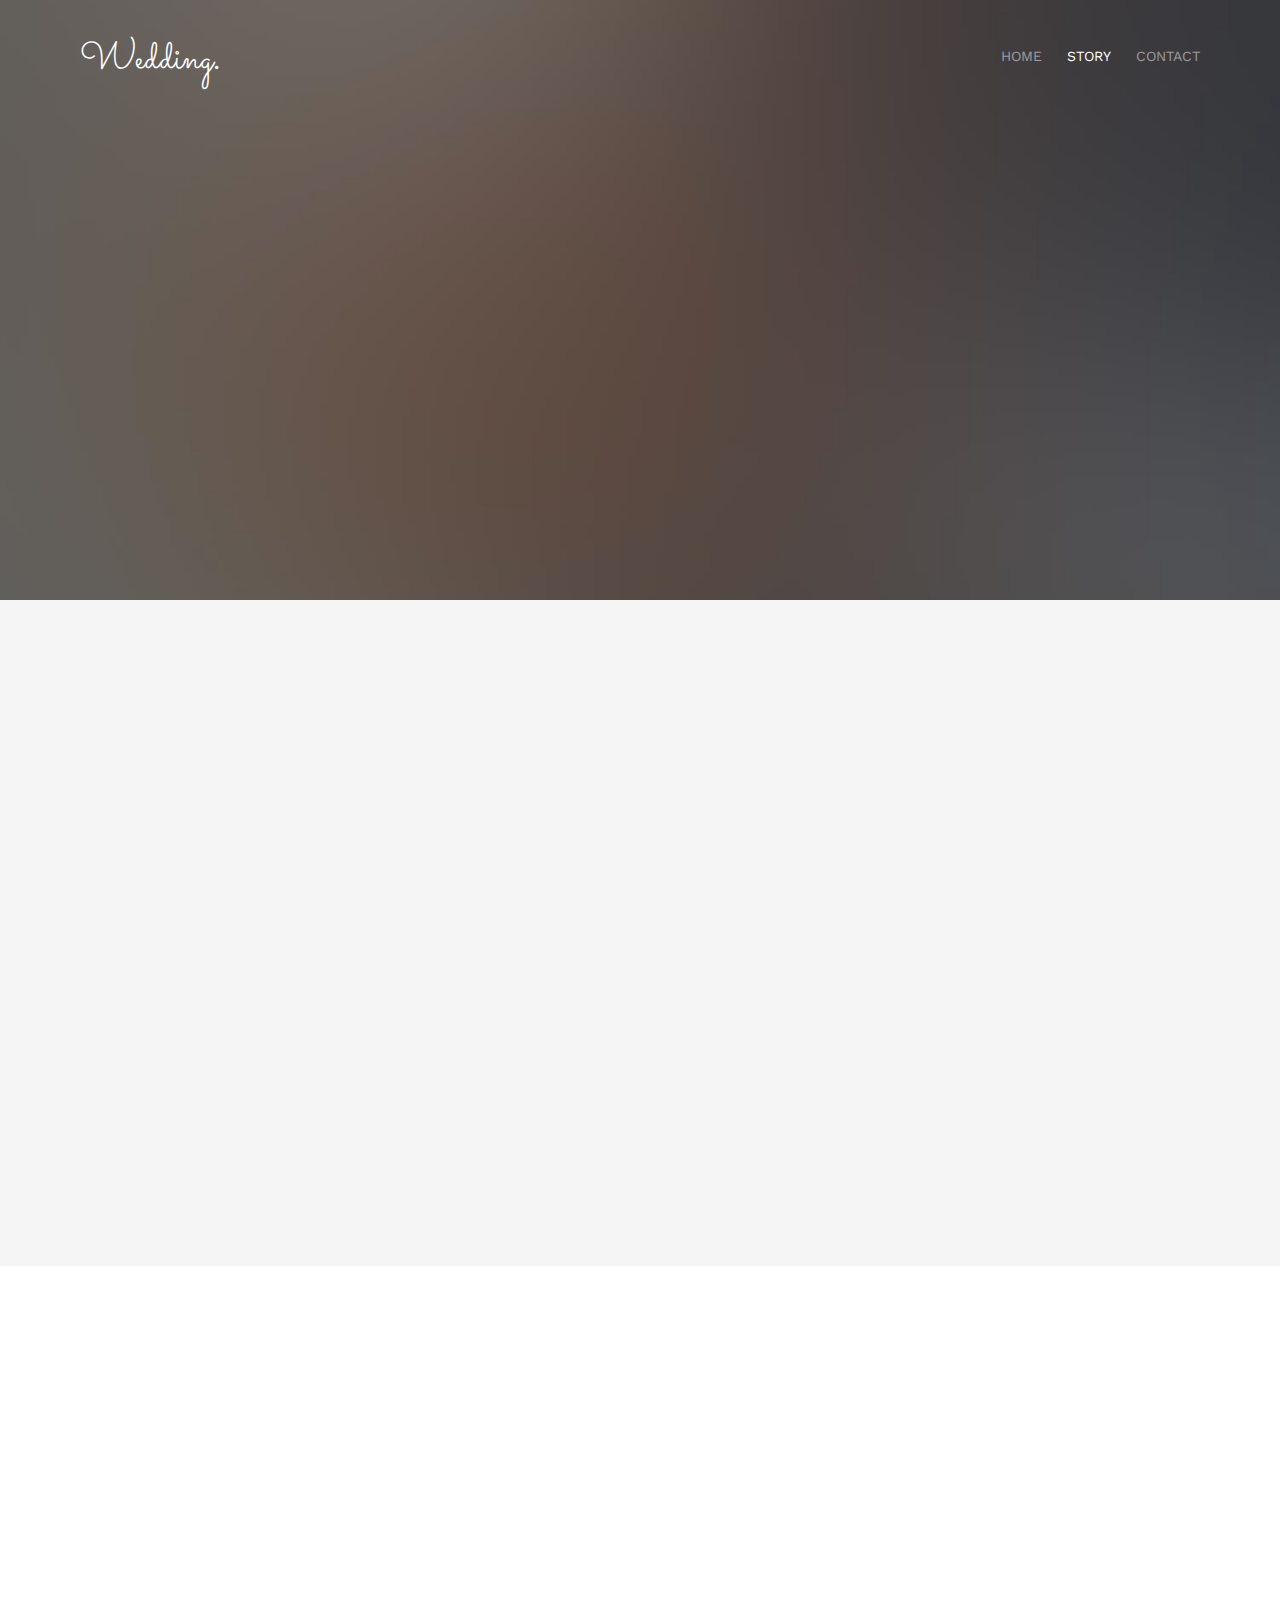
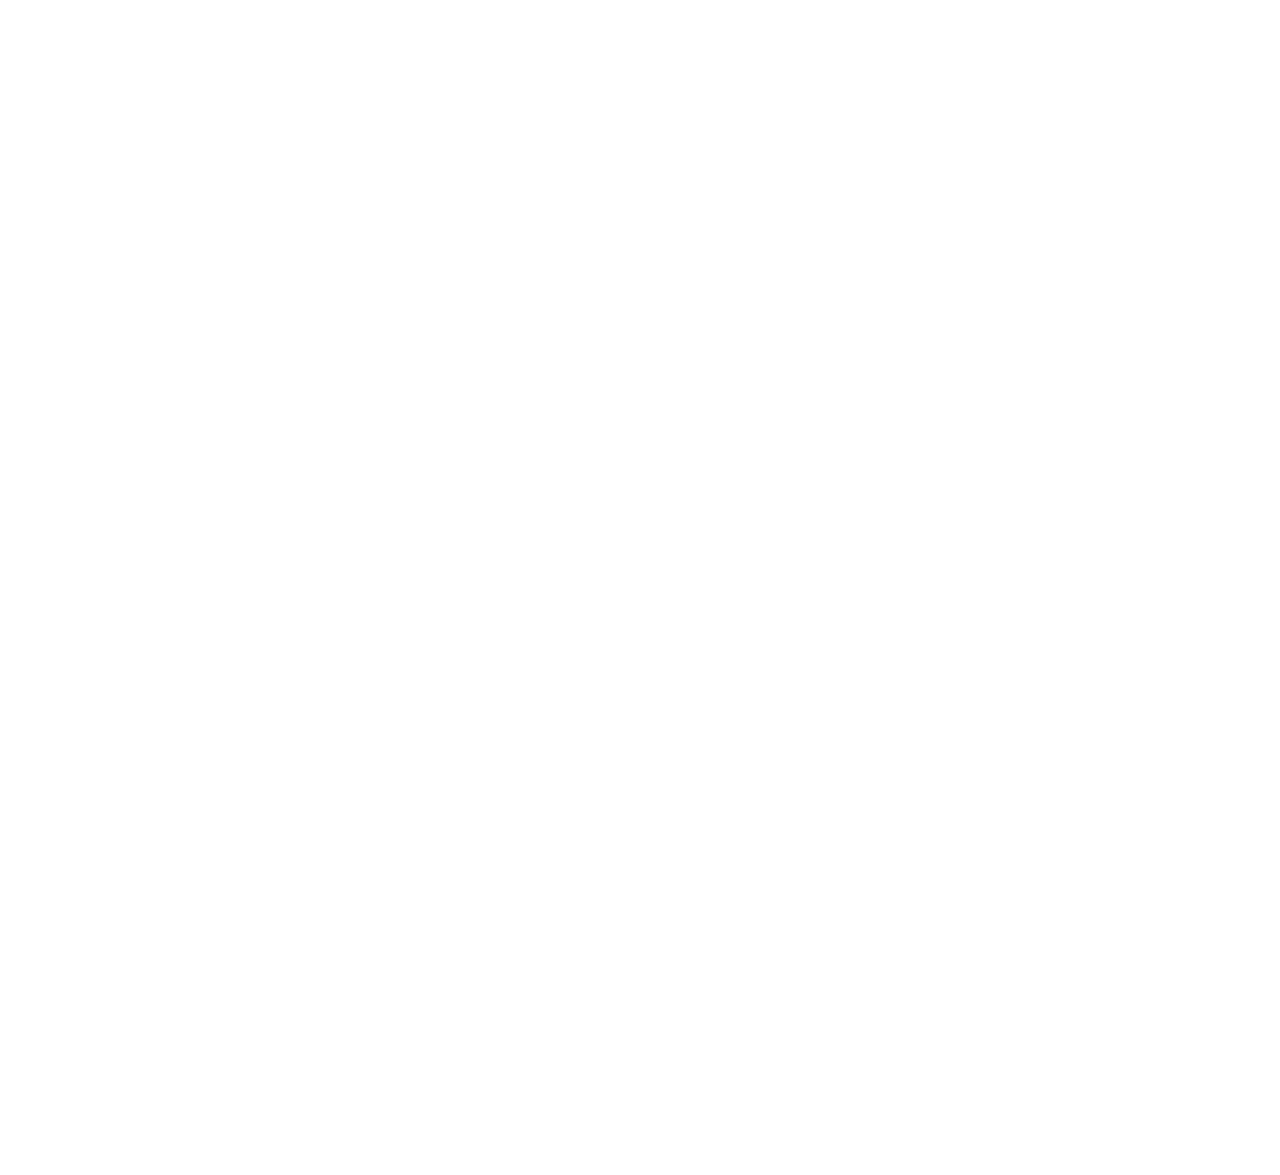
==== commit 95727927: "adding pic" ====
--- a/about.html
+++ b/about.html
@@ -111,8 +111,7 @@
 						<div class="display-t">
 							<div class="display-tc animate-box" data-animate-effect="fadeIn">
 								<h1>Couple Story</h1>
-								<h2>Free HTML5 templates Made by <a href="http://freehtml5.co"
-										target="_blank">FreeHTML5.co</a></h2>
+								<h2>Our Story Description</h2>
 							</div>
 						</div>
 					</div>
@@ -132,25 +131,23 @@
 				<div class="couple-wrap animate-box">
 					<div class="couple-half">
 						<div class="groom">
-							<img src="images/groom.jpg" alt="groom" class="img-responsive">
+							<img src="images/bride.jpeg" alt="groom" class="img-responsive">
 						</div>
 						<div class="desc-groom">
 							<h3>Pankti Shah</h3>
 							<h8>D/o Chandresh Shah & Jayshree Shah</h8>
-							<p>Far far away, behind the word mountains, far from the countries Vokalia and Consonantia,
-								there live the blind texts. Separated they live in Bookmarksgrove</p>
+							<p>Very Beautiful , Attractive Make up artist</p>
 						</div>
 					</div>
 					<p class="heart text-center"><i class="icon-heart2"></i></p>
 					<div class="couple-half">
 						<div class="bride">
-							<img src="images/bride.jpg" alt="groom" class="img-responsive">
+							<img src="images/groom.jpeg" alt="groom" class="img-responsive">
 						</div>
 						<div class="desc-bride">
 							<h3>Dhruv Shah</h3>
 							<h8>S/o Navin Shah & Alka Shah</h8>
-							<p>Far far away, behind the word mountains, far from the countries Vokalia and Consonantia,
-								there live the blind texts. Separated they live in Bookmarksgrove</p>
+							<p>Very Handsome , Attractive Software developer</p>
 						</div>
 					</div>
 				</div>
@@ -163,54 +160,52 @@
 					<div class="col-md-8 col-md-offset-2 text-center fh5co-heading animate-box">
 						<span>We Love Each Other</span>
 						<h2>Our Story</h2>
-						<p>Far far away, behind the word mountains, far from the countries Vokalia and Consonantia,
-							there live the blind texts.</p>
+						<p>Our Story Description</p>
 					</div>
 				</div>
 				<div class="row">
 					<div class="col-md-12 col-md-offset-0">
 						<ul class="timeline animate-box">
 							<li class="animate-box">
-								<div class="timeline-badge" style="background-image:url(images/couple-1.jpg);"></div>
+								<div class="timeline-badge" style="background-image:url(images/img_bg_5.jpg);"></div>
 								<div class="timeline-panel">
 									<div class="timeline-heading">
 										<h3 class="timeline-title">First We Meet</h3>
 										<span class="date">February 14, 2019</span>
 									</div>
 									<div class="timeline-body">
-										<p>Far far away, behind the word mountains, far from the countries Vokalia and
-											Consonantia, there live the blind texts. Separated they live in
-											Bookmarksgrove right at the coast of the Semantics, a large language ocean.
-										</p>
+										<p>We First met at a wedding. She wore a beautiful blue gown. We spoke for
+											sometime. Pankti was very
+											attacted to me. </p>
 									</div>
 								</div>
 							</li>
 							<li class="timeline-inverted animate-box">
-								<div class="timeline-badge" style="background-image:url(images/couple-2.jpg);"></div>
+								<div class="timeline-badge" style="background-image:url(images/first_date.jpeg);"></div>
 								<div class="timeline-panel">
 									<div class="timeline-heading">
 										<h3 class="timeline-title">First Date</h3>
-										<span class="date">December 28, 2015</span>
+										<span class="date">April 24, 2021</span>
 									</div>
 									<div class="timeline-body">
-										<p>Far far away, behind the word mountains, far from the countries Vokalia and
-											Consonantia, there live the blind texts. Separated they live in
-											Bookmarksgrove right at the coast of the Semantics, a large language ocean.
+										<p>This was our virtual date. She wore black gown with flower print.I wore my
+											boring sky blue shirt.
+											She had made lasagna and I had made
+											sandwich. She looked so beautiful.
 										</p>
 									</div>
 								</div>
 							</li>
 							<li class="animate-box">
-								<div class="timeline-badge" style="background-image:url(images/couple-3.jpg);"></div>
+								<div class="timeline-badge" style="background-image:url(images/img_bg_7.jpg);"></div>
 								<div class="timeline-panel">
 									<div class="timeline-heading">
 										<h3 class="timeline-title">In A Relationship</h3>
-										<span class="date">January 1, 2016</span>
+										<span class="date">April 7, 2021</span>
 									</div>
 									<div class="timeline-body">
-										<p>Far far away, behind the word mountains, far from the countries Vokalia and
-											Consonantia, there live the blind texts. Separated they live in
-											Bookmarksgrove right at the coast of the Semantics, a large language ocean.
+										<p>We started to like each other. We were always on the phone talking, enjoying
+											each other company.
 										</p>
 									</div>
 								</div>
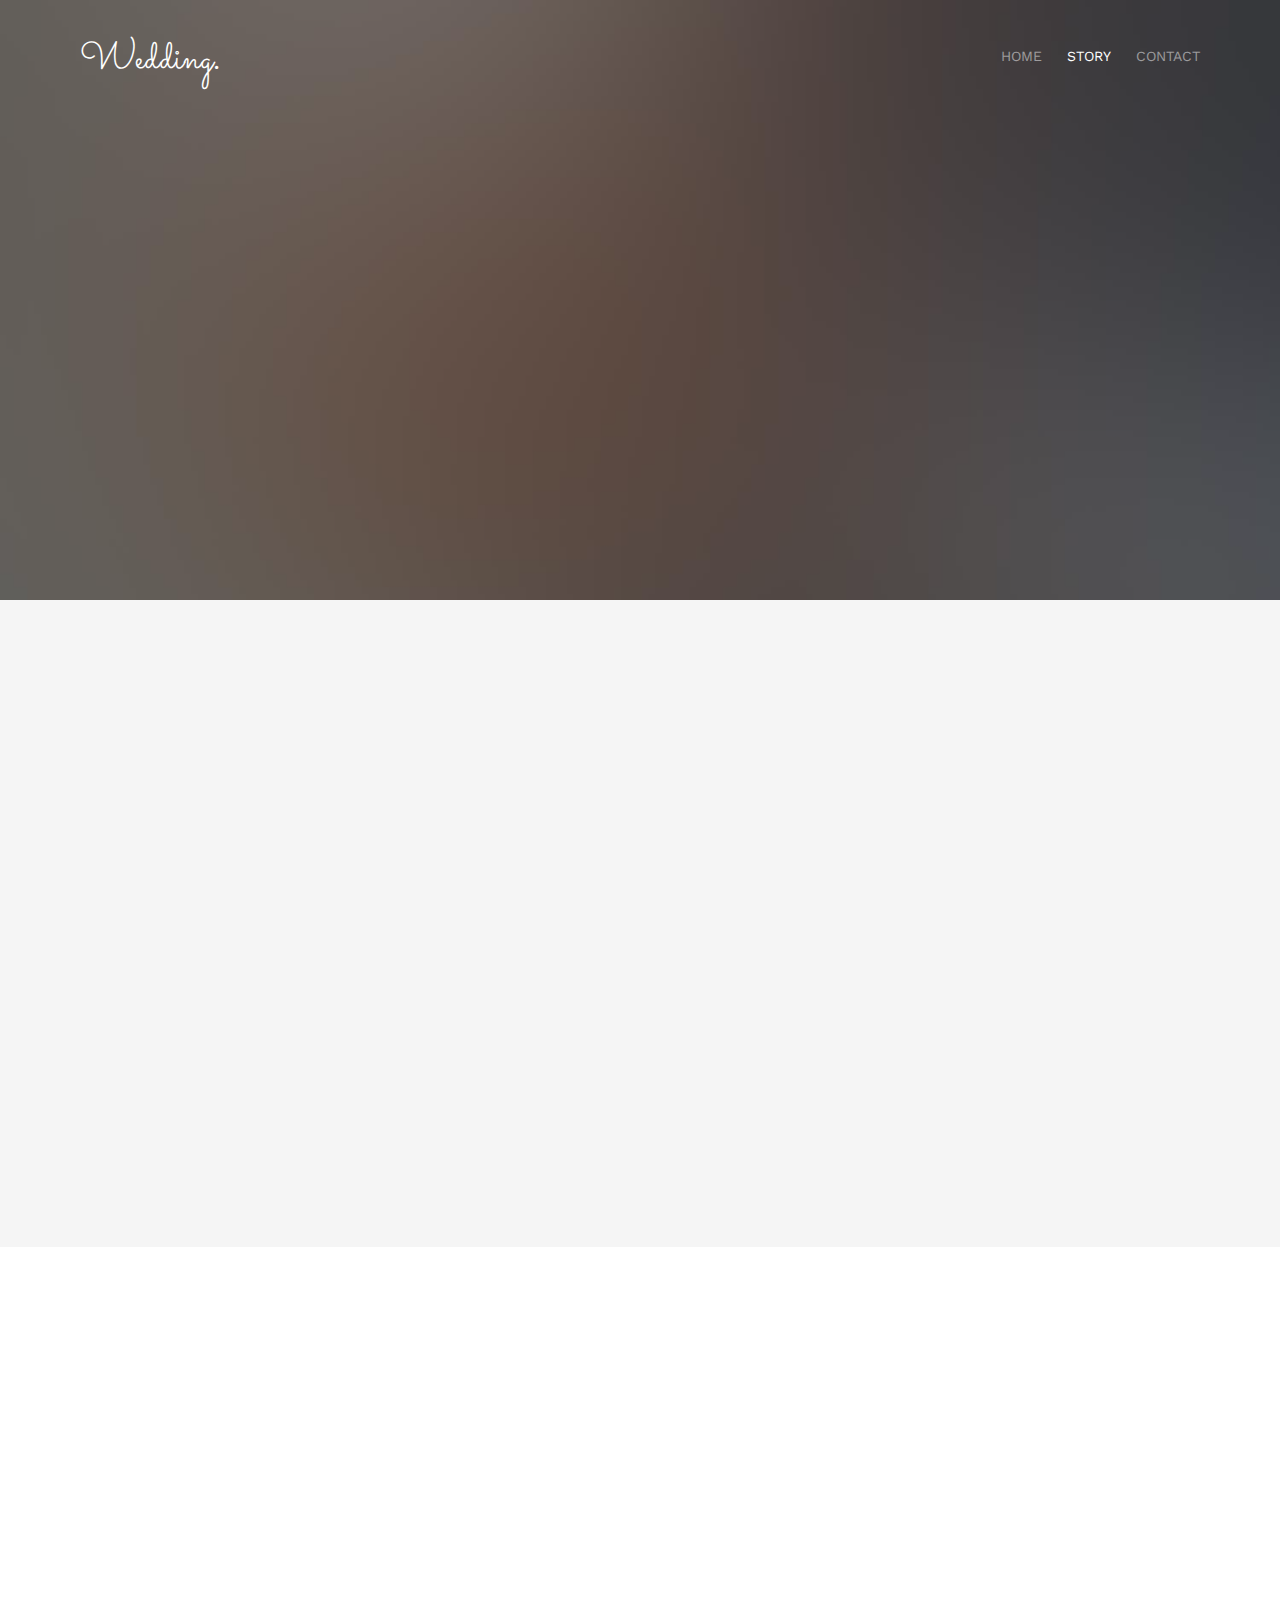
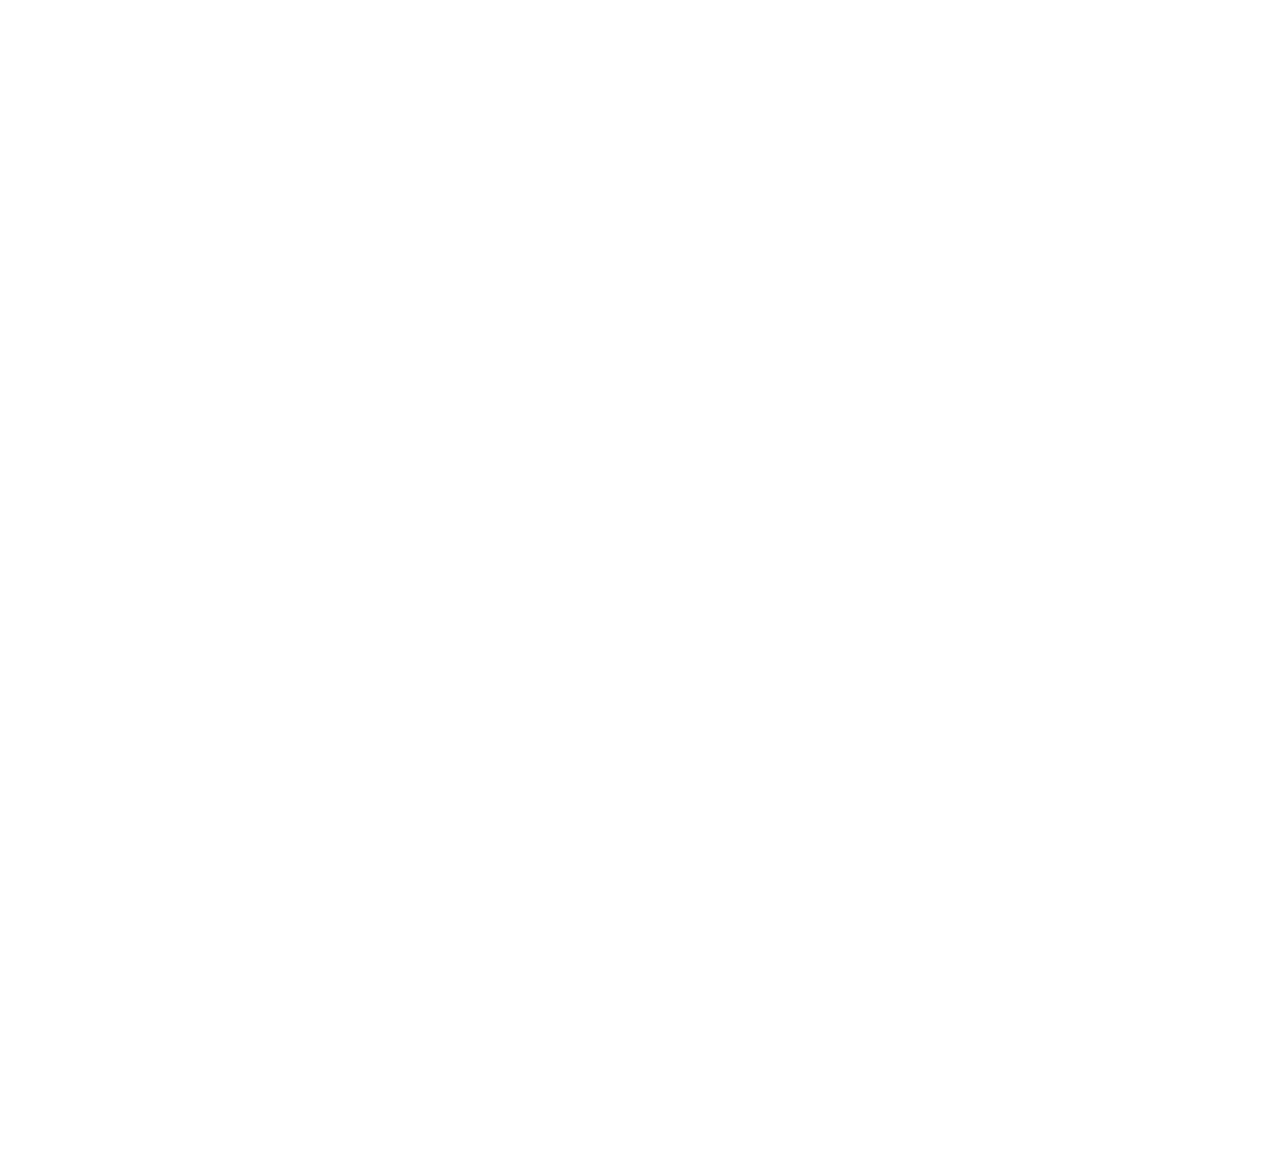
==== commit bbe91815: "friends message" ====
--- a/about.html
+++ b/about.html
@@ -11,9 +11,7 @@
 	<meta http-equiv="X-UA-Compatible" content="IE=edge">
 	<title>Pankti &#9825; Dhruv Wedding Invitation</title>
 	<meta name="viewport" content="width=device-width, initial-scale=1">
-	<meta name="description" content="Free HTML5 Template by FREEHTML5.CO" />
-	<meta name="keywords" content="free html5, free template, free bootstrap, html5, css3, mobile first, responsive" />
-	<meta name="author" content="FREEHTML5.CO" />
+	<meta name="author" content="Dhruv Shah" />
 
 	<!-- 
 	//////////////////////////////////////////////////////
@@ -135,8 +133,8 @@
 						</div>
 						<div class="desc-groom">
 							<h3>Pankti Shah</h3>
-							<h8>D/o Chandresh Shah & Jayshree Shah</h8>
-							<p>Very Beautiful , Attractive Make up artist</p>
+							<h8>D/o Jayshree Chandresh Morkhiya</h8>
+							<p>Professional Make up Artist</p>
 						</div>
 					</div>
 					<p class="heart text-center"><i class="icon-heart2"></i></p>
@@ -146,8 +144,8 @@
 						</div>
 						<div class="desc-bride">
 							<h3>Dhruv Shah</h3>
-							<h8>S/o Navin Shah & Alka Shah</h8>
-							<p>Very Handsome , Attractive Software developer</p>
+							<h8>S/o Alka Navin Chathrani</h8>
+							<p>Software Engineer</p>
 						</div>
 					</div>
 				</div>
@@ -175,8 +173,7 @@
 									</div>
 									<div class="timeline-body">
 										<p>We First met at a wedding. She wore a beautiful blue gown. We spoke for
-											sometime. Pankti was very
-											attacted to me. </p>
+											sometime.</p>
 									</div>
 								</div>
 							</li>
@@ -188,10 +185,10 @@
 										<span class="date">April 24, 2021</span>
 									</div>
 									<div class="timeline-body">
-										<p>This was our virtual date. She wore black gown with flower print.I wore my
-											boring sky blue shirt.
-											She had made lasagna and I had made
-											sandwich. She looked so beautiful.
+										<p>This was our virtual lunch/dinner date. She made lasagna and I made sandwich.
+											She looked very beautiful in her black gown with floral print. I wore my
+											favourite blue shirt. We
+											played many online games. It was a cute little memorable date.
 										</p>
 									</div>
 								</div>
